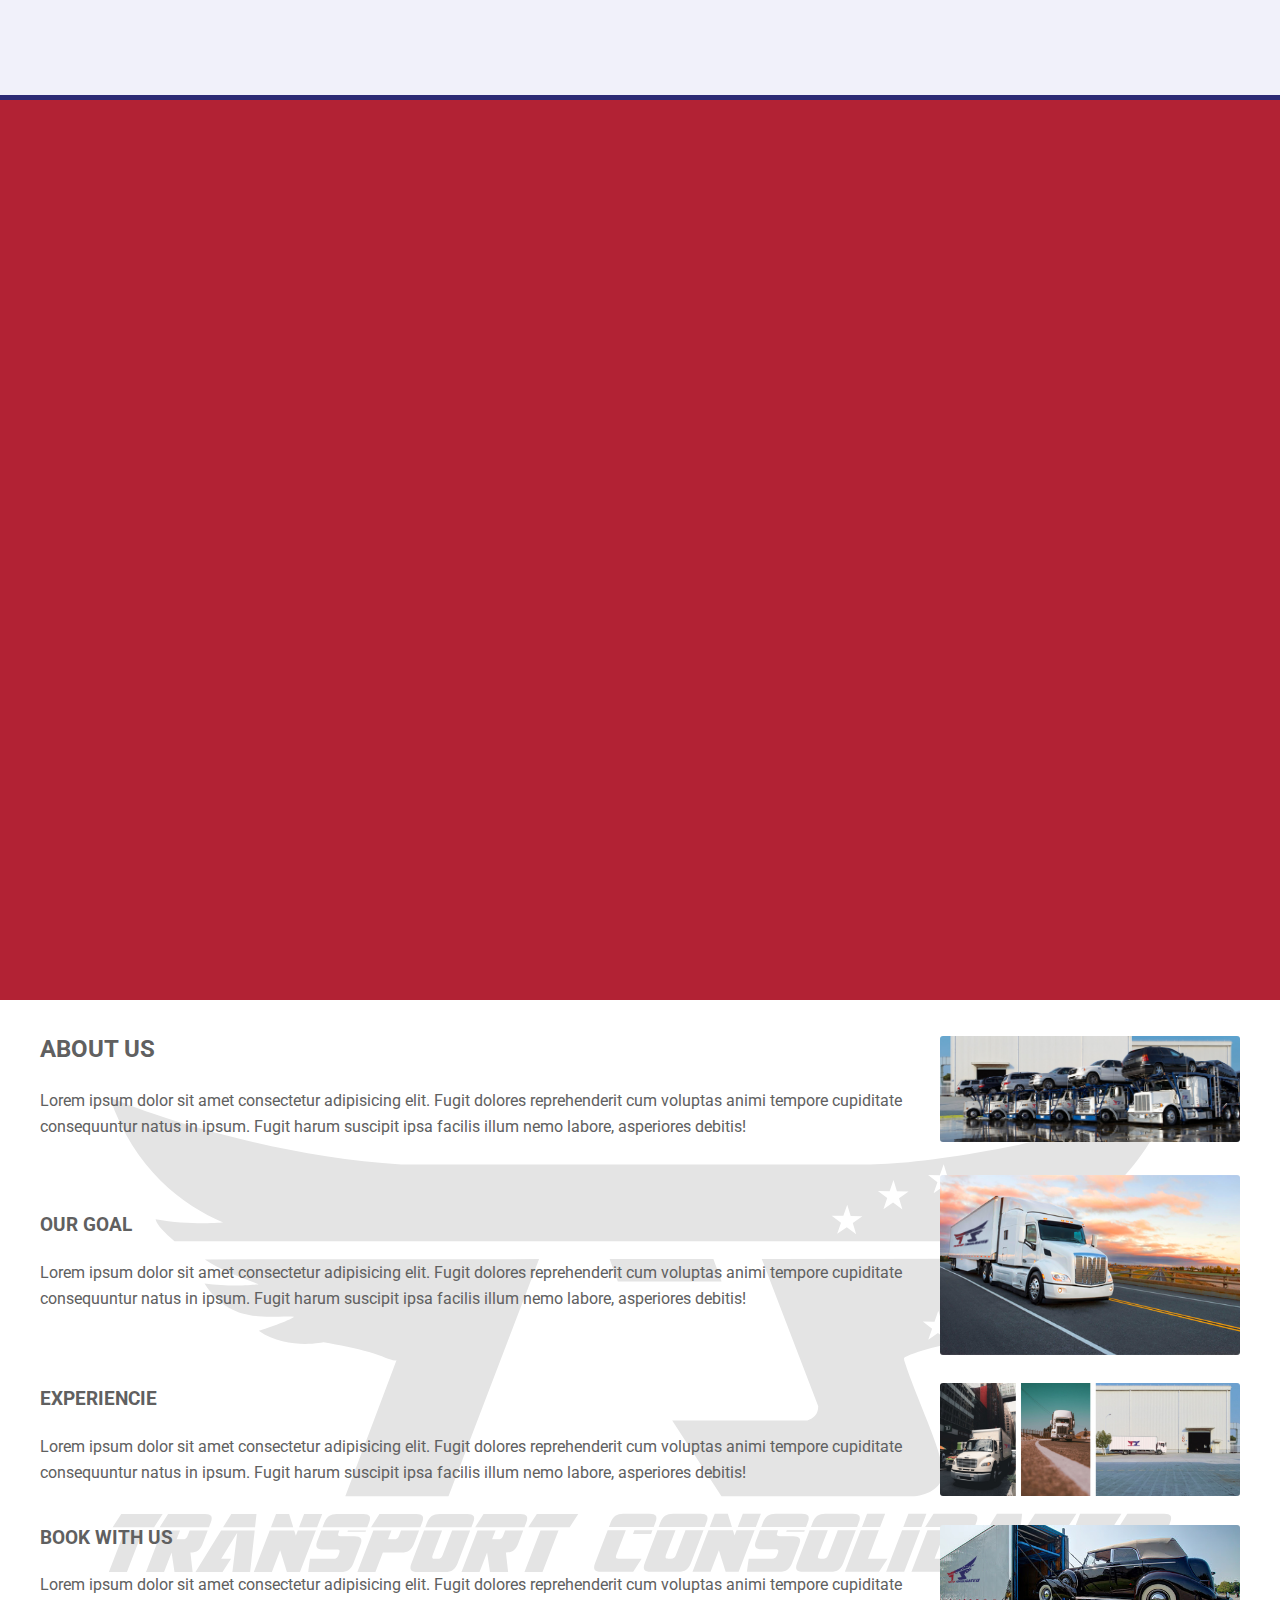
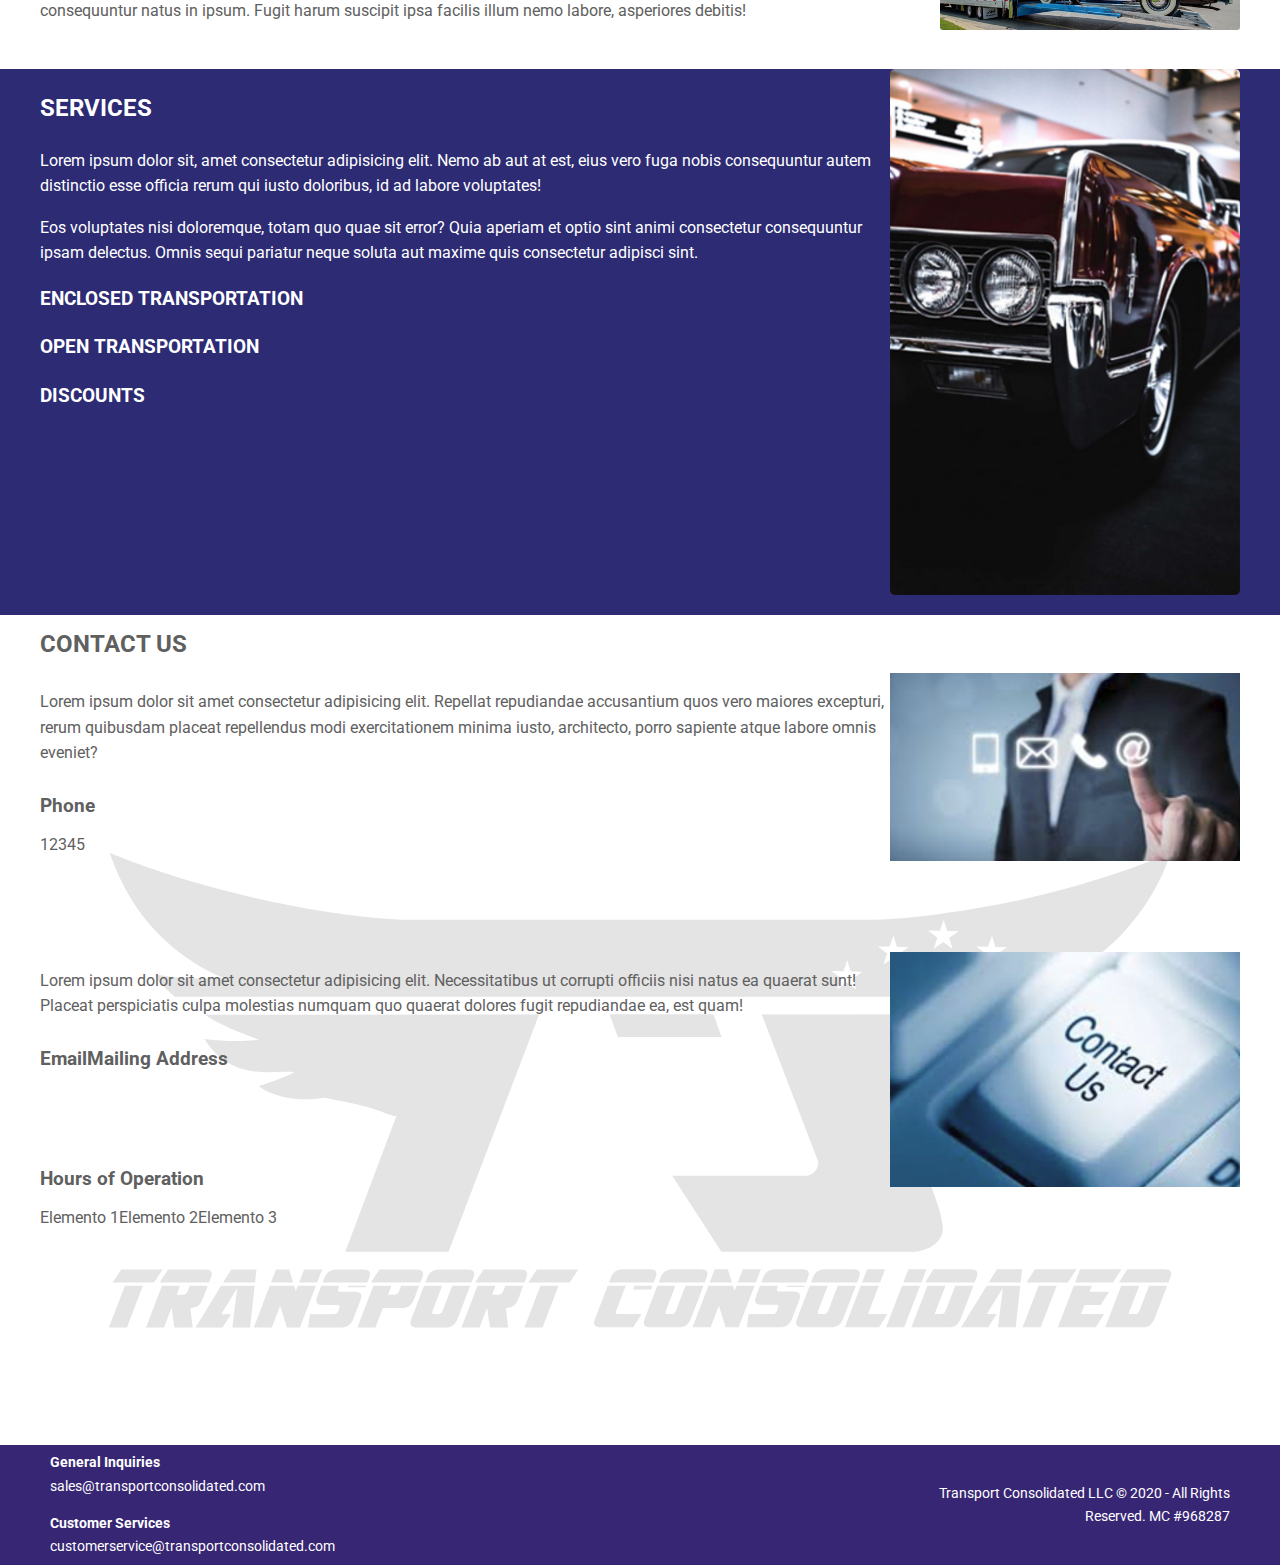
==== index.html @ 7675588f "Implementación de la sección Contáctanos" ====
<!DOCTYPE html>
<html lang="es-VE" prefix="og: https://ogp.me/ns#">

<head>
  <meta charset="UTF-8" />
  <meta name="viewport" content="width=device-width, initial-scale=1.0" />
  <title>Transport Consolidated</title>

  <!-- Protocolo OpenGraph -->
  <meta property="og:title" content="Transport Consolidated" />
  <meta property="og:type" content="website" />

  <!-- 
  <meta property="og:url" content="https://ejemplo.com/">
  <meta property="og:image" content="https://ejemplo.com/imagen.jpeg" />
  <meta property="og:video" content="https://example.com/video" />
  -->

  <!-- Favicon -->
  <link rel="shortcut icon" href="multimedia/favicon/favicon.ico" type="image/x-icon" />
  <link rel="icon" href="multimedia/favicon/favicon.png" type="image/png" />

  <!-- Fuentes tipográficas -->
  <!-- <link href="https://fonts.googleapis.com/css2?family=Roboto:ital,wght@0,100;0,300;0,400;0,500;0,700;0,900;1,100;1,300;1,400;1,500;1,700;1,900&display=swap" rel="stylesheet">  -->

  <!-- Bootstrap CDN CSS -->
  <!-- <link rel="stylesheet" href="https://stackpath.bootstrapcdn.com/bootstrap/4.5.2/css/bootstrap.min.css" integrity="sha384-JcKb8q3iqJ61gNV9KGb8thSsNjpSL0n8PARn9HuZOnIxN0hoP+VmmDGMN5t9UJ0Z" crossorigin="anonymous"> -->


  <!-- Estilos -->
  <link rel="stylesheet" href="vista/css/style.css" />

  <!-- jQuery -->
  <!--
  <script src="https://code.jquery.com/jquery-3.5.1.min.js" integrity="sha256-9/aliU8dGd2tb6OSsuzixeV4y/faTqgFtohetphbbj0=" crossorigin="anonymous"></script>
	-->

  <!-- JS, Popper.js, and jQuery -->
  <!-- <script src="https://code.jquery.com/jquery-3.5.1.slim.min.js" integrity="sha384-DfXdz2htPH0lsSSs5nCTpuj/zy4C+OGpamoFVy38MVBnE+IbbVYUew+OrCXaRkfj" crossorigin="anonymous"></script>
	<script src="https://cdn.jsdelivr.net/npm/popper.js@1.16.1/dist/umd/popper.min.js" integrity="sha384-9/reFTGAW83EW2RDu2S0VKaIzap3H66lZH81PoYlFhbGU+6BZp6G7niu735Sk7lN" crossorigin="anonymous"></script>
	<script src="https://stackpath.bootstrapcdn.com/bootstrap/4.5.2/js/bootstrap.min.js" integrity="sha384-B4gt1jrGC7Jh4AgTPSdUtOBvfO8shuf57BaghqFfPlYxofvL8/KUEfYiJOMMV+rV" crossorigin="anonymous"></script>-->

  <!-- JavaScript -->
  <script src="app/js/main.js" type="module" defer></script>
</head>

<body>
  <main id="app">
    <header class="header">
    </header>

    <div class="content">
      <!-- Sección HOME -->
      <section class="home">
        <div class="fondo-animado"></div>

        <!-- Primera Columna -->
        <div class="home__item">

        </div>

        <!-- Segunda columna -->
        <div class="home__item">
          <div class="formulario"></div>
        </div>

      </section>

      <!-- Sección About -->
      <section class="about">
        <div class="marca-agua" data-src="multimedia/vectores/marca-de-agua.svg"></div>

        <div class="content-inner">
          <div class="info">
            <div class="info__item">
              <div class="info__text">
                <h2>ABOUT US</h2>
                <p>Lorem ipsum dolor sit amet consectetur adipisicing elit. Fugit dolores reprehenderit cum voluptas
                  animi tempore cupiditate consequuntur natus in ipsum. Fugit harum suscipit ipsa facilis illum nemo
                  labore, asperiores debitis!</p>
              </div>

              <div class="info__image">
                <img src="multimedia/fotos/WebFleetOpenTransportation.png" alt="About US">
              </div>
            </div>

            <div class="info__item">
              <div class="info__text">
                <h3>OUR GOAL</h3>
                <p>Lorem ipsum dolor sit amet consectetur adipisicing elit. Fugit dolores reprehenderit cum voluptas
                  animi tempore cupiditate consequuntur natus in ipsum. Fugit harum suscipit ipsa facilis illum nemo
                  labore, asperiores debitis!</p>
              </div>

              <div class="info__image">
                <img src="multimedia/fotos/WebEnclosedTransportation1.png" alt="Our Goal">
              </div>
            </div>

            <div class="info__item">
              <div class="info__text">
                <h3>EXPERIENCIE</h3>
                <p>Lorem ipsum dolor sit amet consectetur adipisicing elit. Fugit dolores reprehenderit cum voluptas
                  animi tempore cupiditate consequuntur natus in ipsum. Fugit harum suscipit ipsa facilis illum nemo
                  labore, asperiores debitis!</p>
              </div>

              <div class="info__image">
                <img src="multimedia/fotos/conjungo-camiones.jpeg" alt="Experience">
              </div>
            </div>

            <div class="info__item">
              <div class="info__text">
                <h3>BOOK WITH US</h3>
                <p>Lorem ipsum dolor sit amet consectetur adipisicing elit. Fugit dolores reprehenderit cum voluptas
                  animi tempore cupiditate consequuntur natus in ipsum. Fugit harum suscipit ipsa facilis illum nemo
                  labore, asperiores debitis!</p>
              </div>

              <div class="info__image">
                <img src="multimedia/fotos/WebEnclosedTransportation4.png" alt="Book with us">
              </div>
            </div>

          </div>
        </div>
      </section>

      <!-- Sección Services -->
      <section class="services">
        <div class="services__inner">
          <div class="services__item services__item--left">
            <h2>SERVICES</h2>
            <p>Lorem ipsum dolor sit, amet consectetur adipisicing elit. Nemo ab aut at est, eius vero fuga nobis
              consequuntur autem distinctio esse officia rerum qui iusto doloribus, id ad labore voluptates!</p>
            <p>Eos voluptates nisi doloremque, totam quo quae sit error? Quia aperiam et optio sint animi consectetur
              consequuntur ipsam delectus. Omnis sequi pariatur neque soluta aut maxime quis consectetur adipisci sint.
            </p>

            <h3>ENCLOSED TRANSPORTATION</h3>
            <p></p>

            <h3>OPEN TRANSPORTATION</h3>
            <p></p>

            <h3>DISCOUNTS</h3>
            <p></p>
          </div>

          <div class="services__item services__item--right">
            <img src="multimedia/fotos/carro-antiguo.jpeg" alt="Services">
          </div>

        </div>
      </section>
    </div>

    <footer class="contact">
      <div class="marca-agua" data-src="multimedia/vectores/marca-de-agua.svg"></div>
      <div class="contact__inner">

        <div class="solapar">
          <h2>CONTACT US</h2>

          <!-- Bloque 1 -->
          <div class="flex">
            <div class="flex__item flex__item--left">
              <p>Lorem ipsum dolor sit amet consectetur adipisicing elit. Repellat repudiandae accusantium quos vero
                maiores excepturi, rerum quibusdam placeat repellendus modi exercitationem minima iusto, architecto,
                porro
                sapiente atque labore omnis eveniet?</p>

              <!-- Teléfonos del bloque 1 -->
              <h3>Phone</h3>
              <div class="flex">
                <div class="flex__item flex__Item--auto">
                  1
                </div>

                <div class="flex__item flex__Item--auto">
                  2
                </div>

                <div class="flex__item flex__Item--auto">
                  3
                </div>

                <div class="flex__item flex__Item--auto">
                  4
                </div>

                <div class="flex__item flex__Item--auto">
                  5
                </div>
              </div>
            </div>

            <div class="flex__item flex__item--right">
              <img class="thumbnail" src="multimedia/png/foto-1.png" alt="Foto 1">
            </div>

          </div>

          <!-- Bloque 2 -->
          <div class="flex">
            <div class="flex__item flex__item--left">
              <p>Lorem ipsum dolor sit amet consectetur adipisicing elit. Necessitatibus ut corrupti officiis nisi natus
                ea quaerat sunt! Placeat perspiciatis culpa molestias numquam quo quaerat dolores fugit repudiandae ea,
                est quam!</p>

              <!-- Correo y direcciones -->
              <div class="flex">
                <div class="flex__item flex__item--auto">
                  <h3>Email</h3>
                </div>
                <div class="flex__item flex__item--auto">
                  <h3>Mailing Address</h3>
                </div>
              </div>

              <!-- Horarios de operación -->
              <h3>Hours of Operation</h3>
              <div class="flex">
                <div class="flex__item flex__item--auto">
                  Elemento 1
                </div>

                <div class="flex__item flex__item--auto">
                  Elemento 2
                </div>

                <div class="flex__item flex__item--auto">
                  Elemento 3
                </div>
              </div>
            </div>

            <div class="flex__item flex__item--right">
              <img class="thumbnail" src="multimedia/png/foto-2.png" alt="Foto 2">
            </div>
          </div>

          <!-- Logotipos de diferentes marcas -->
          <div class="flex flex--center flex--logo">
            <div class="flex__item flex__item--auto" data-src=""></div>
            <div class="flex__item flex__item--auto" data-src=""></div>
            <div class="flex__item flex__item--auto" data-src=""></div>
            <div class="flex__item flex__item--auto" data-src=""></div>
            <div class="flex__item flex__item--auto" data-src=""></div>
          </div>
        </div>
      </div>

      <!-- Lo que debería visualizarse del PIE de página
           como pie de página -->
      <div class="footer">
        <div class="flex flex--wrap flex--default flex--between">
          <div class="flex__item flex__item--3 flex flex--center">
            <div>
              <p class="parrafo parrafo--title"><strong>General Inquiries</strong></p>
              <p class="parrafo parrafo--email"><a class="footer__enlace"
                  href="mailto:sales@transportconsolidated.com">sales@transportconsolidated.com</a></p>

              <p class="parrafo parrafo--title"><strong>Customer Services</strong></p>
              <p class="parrafo parrafo--email"><a class="footer__enlace"
                  href="mailto:customerservice@transportconsolidated.com">customerservice@transportconsolidated.com</a>
              </p>

            </div>
          </div>

          <div class="flex__item flex__item--3 flex flex--center">
            <div data-src="multimedia/vectores/logo-transport-consolidated-blanco.svg"></div>
          </div>

          <div class="flex__item flex__item--3 flex flex--end">
            Transport Consolidated LLC &copy; 2020 - All Rights Reserved. MC #968287
          </div>
        </div>
      </div>
    </footer>
  </main>
</body>

</html>
---- vista/css/style.css ----
@import url("https://fonts.googleapis.com/css2?family=Roboto:ital,wght@0,100;0,300;0,400;0,500;0,700;0,900;1,100;1,300;1,400;1,500;1,700;1,900&display=swap");
::-moz-focus-inner {
  border: 0;
}

:root {
  font-family: 'Roboto', sans-serif;
  line-height: 1.6;
}

html, body {
  margin: 0;
  padding: 0;
  color: #606060;
  background-color: #f1f1fa;
}

body {
  height: 100vh;
}

a {
  text-decoration: none;
  color: #2d2b74;
}
a:not([class]):hover {
  text-decoration: underline;
}

* {
  -webkit-box-sizing: border-box;
  -moz-box-sizing: border-box;
  box-sizing: border-box;
}
*::before, *::after {
  -webkit-box-sizing: inherit;
  -moz-box-sizing: inherit;
  box-sizing: inherit;
}

.width {
  width: calc(100% - 20px);
}

.max--width {
  width: 1200px;
}

.min--height {
  min-height: 100vh;
}

hr {
  margin: 20px auto 30px;
  border: 0;
  border-bottom: 1px solid #716fc9;
}

pre, code {
  word-wrap: break-word;
  white-space: pre-wrap;
  background-color: #d0cfed;
  color: #2d2b74;
  font-size: 0.9rem;
  line-height: 1.5;
  padding: 10px;
  overflow: auto;
  font-variant: normal;
}

.viewport--width {
  min-width: 100%;
}
.viewport--height {
  min-height: 100vh;
}

.text--small {
  font-size: 0.8em;
}
.text--big {
  font-size: 1.2em;
}
.text--variant {
  font-variant: small-caps;
}
.text--justify {
  text-align: justify;
}
.text--left {
  text-align: left;
}
.text--center {
  text-align: center;
}
.text--right {
  text-align: right;
}

.default, .predeterminado {
  width: calc(calc(100% - 20px) - 10px);
  max-width: 1200px;
}
.default:not(hr), .predeterminado:not(hr) {
  margin: 0 auto;
}

.line--default, .line--predeterminado {
  margin: 20px auto;
  border-left: 0;
  border-right: 0;
  border-top: 0;
  border-bottom: 1px solid;
  height: 0;
}

.copyright {
  min-height: 60px;
  display: flex;
  align-items: center;
}

.developer {
  position: relative;
  min-height: 30px;
}
.developer--link {
  text-decoration: none;
  color: #a1daff;
  outline: medium none;
}
.developer--link:hover {
  text-decoration: underline;
}

.padding {
  --padding: 5px;
}
.padding--left {
  padding-left: var(--padding);
}
.padding--right {
  padding-right: var(--padding);
}
.padding--horizontal {
  padding-left: var(--padding);
  padding-right: var(--padding);
}
.padding--vertical {
  padding-top: var(--padding);
  padding-bottom: var(--padding);
}
.padding--all {
  padding: var(--padding);
}

.frontal {
  --color: #4d4d4d;
  color: var(--color);
}
.frontal, .frontal path {
  transition: 300ms ease;
}
.frontal path {
  fill: var(--color);
}
.frontal--base, .frontal--base-hover:hover {
  --color: #2d2b74;
}
.frontal--secundario, .frontal--secundario-hover:hover {
  --color: #b22234;
}
.frontal--whatsapp, .frontal--whatsapp-hover:hover {
  --color: #00e676;
}
.frontal--whatsapp path, .frontal--whatsapp-hover:hover path {
  fill: var(--color);
}
.frontal--facebook, .frontal--facebook-hover:hover {
  --color: #1877f2;
}
.frontal--instagram, .frontal--instagram-hover:hover {
  --color: #c82767;
}
.frontal--twitter, .frontal--twitter-hover:hover {
  --color: #1da1f2;
}
.frontal--youtube, .frontal--youtube-hover:hover {
  --color: #ff0000;
}
.frontal--pinterest, .frontal--pinterest-hover:hover {
  --color: #cb2027;
}
.frontal--linkedin, .frontal--linkedin-hover:hover {
  --color: #0b66c3;
}
.frontal--skype, .frontal--skype-hover:hover {
  --color: #00aff0;
}

.fondo {
  --color: #4d4d4d;
  transition: 300ms ease;
  background-color: var(--color);
  fill: var(--color);
}
.fondo--base, .fondo--base-hover:hover {
  --color: #2d2b74;
}
.fondo--secundario, .fondo--secundario-hover:hover {
  --color: #b22234;
}
.fondo--whatsapp, .fondo--whatsapp-hover:hover {
  --color: #00e676;
}
.fondo--facebook, .fondo--facebook-hover:hover {
  --color: #1877f2;
}
.fondo--instagram, .fondo--instagram-hover:hover {
  --color: #c82767;
}
.fondo--twitter, .fondo--twitter-hover:hover {
  --color: #1da1f2;
}
.fondo--youtube, .fondo--youtube-hover:hover {
  --color: #ff0000;
}
.fondo--pinterest, .fondo--pinterest-hover:hover {
  --color: #cb2027;
}
.fondo--linkedin, .fondo--linkedin-hover:hover {
  --color: #0b66c3;
}
.fondo--skype, .fondo--skype-hover:hover {
  --color: #00aff0;
}
.fondo--blanco, .fondo--blanco-hover:hover {
  --color: white;
}

section,
header,
footer,
aside {
  position: relative;
}

.header {
  min-height: 10px;
  border-bottom: 5px solid #2d2b74;
  min-height: 100px;
}

.parrafo {
  position: relative;
}
.parrafo--title {
  padding: 0;
  margin: 0;
}
.parrafo--email {
  margin-top: 0;
}
.parrafo--email:last-of-type {
  margin-bottom: 0;
}

.fondo-animado {
  position: absolute;
  margin: auto;
  left: 0;
  right: 0;
  top: 0;
  bottom: 0;
  width: 100%;
  height: 100vh;
  background-color: #b22234;
}
.fondo-animado video {
  width: 100%;
  --object-fit: cover;
  --object-position: center bottom;
  -webkit-object-fit: var(--object-fit);
  -webkit-object-position: var(--object-position);
  object-fit: var(--object-fit);
  object-position: var(--object-position);
  height: 100%;
  width: 100%;
}

p {
  line-height: inherit;
}

.home,
.about,
.services,
.contact {
  overflow: hidden;
}
.home__inner,
.about__inner,
.services__inner,
.contact__inner {
  position: relative;
}

.home {
  min-height: 100vh;
}

.content-inner {
  position: relative;
  padding: 20px 0;
  margin: 0 auto;
  width: calc(100% - 20px);
  max-width: 1200px;
}
.content-inner h1, .content-inner h2, .content-inner h3, .content-inner h4, .content-inner h5, .content-inner h6 {
  margin-top: 0;
}

.info__item {
  display: flex;
  justify-content: space-between;
  align-items: center;
  padding: 10px 0;
}
.info__text {
  flex-grow: 1;
  flex-shrink: 1;
}
.info__image {
  flex-grow: 0;
  flex-shrink: 1;
}
.info__image img {
  max-width: 300px;
  border-radius: 3px;
}

.marca-agua {
  background-color: white;
  position: absolute;
  margin: auto;
  top: 0;
  bottom: 0;
  left: -1000px;
  right: -1000px;
  height: 100%;
  width: 100vw;
  overflow: hidden;
  z-index: 0;
}
.marca-agua svg {
  position: absolute;
  height: 100%;
  width: 100%;
}

.solapar {
  position: relative;
  z-index: 1;
}

.services {
  background-color: #2d2b74;
  color: white;
}
.services__inner {
  display: flex;
  margin: 0 auto;
  width: calc(100% - 20px);
  max-width: 1200px;
}
.services__item {
  flex-shrink: 1;
  padding-bottom: 20px;
}
.services__item--left {
  flex-grow: 1;
}
.services__item--right {
  flex-grow: 0;
  display: flex;
  align-items: end;
}
.services__item--right img {
  max-width: 350px;
  border-radius: 5px;
}

.contact h1, .contact h2, .contact h3, .contact h4, .contact h5, .contact h5, .contact h6 {
  margin: 0;
  padding-top: 10px;
  padding-bottom: 10px;
}
.contact__inner {
  width: calc(100% - 20px);
  max-width: 1200px;
  margin: 0 auto;
}

.flex {
  display: flex;
  min-height: 120px;
}
.flex__item {
  flex-shrink: 1;
}
.flex__item--left {
  flex-grow: 1;
}
.flex__item--right {
  flex-grow: 0;
}
.flex__item--auto {
  flex-grow: auto;
}
.flex__item--3 {
  --width: 320px;
  flex-grow: 0;
  flex-shrink: 0;
  padding-left: 10px;
  padding-right: 10px;
  max-width: var(--width);
}
.flex__item--3:nth-of-type(2) {
  width: var(--width);
}
.flex--center {
  justify-content: center;
  align-items: center;
}
.flex--end {
  justify-content: flex-end;
  align-items: center;
  text-align: right;
}
.flex--logo {
  margin: 0 auto;
  max-width: 800px;
  width: calc(100% - 20px);
}
.flex--wrap {
  flex-wrap: wrap;
}
.flex--between {
  align-items: center;
  justify-content: space-between;
}
.flex--default {
  width: calc(100% - 20px);
  max-width: 1200px;
  margin: 0 auto;
}

.thumbnail {
  max-width: 350px;
}

.footer {
  position: relative;
  background-color: #372674;
  color: white;
  font-size: 0.9rem;
}
.footer svg {
  max-width: 250px;
}
.footer__enlace {
  color: inherit;
}
.footer__enlace:hover {
  text-decoration: underline;
}

/*# sourceMappingURL=style.css.map */
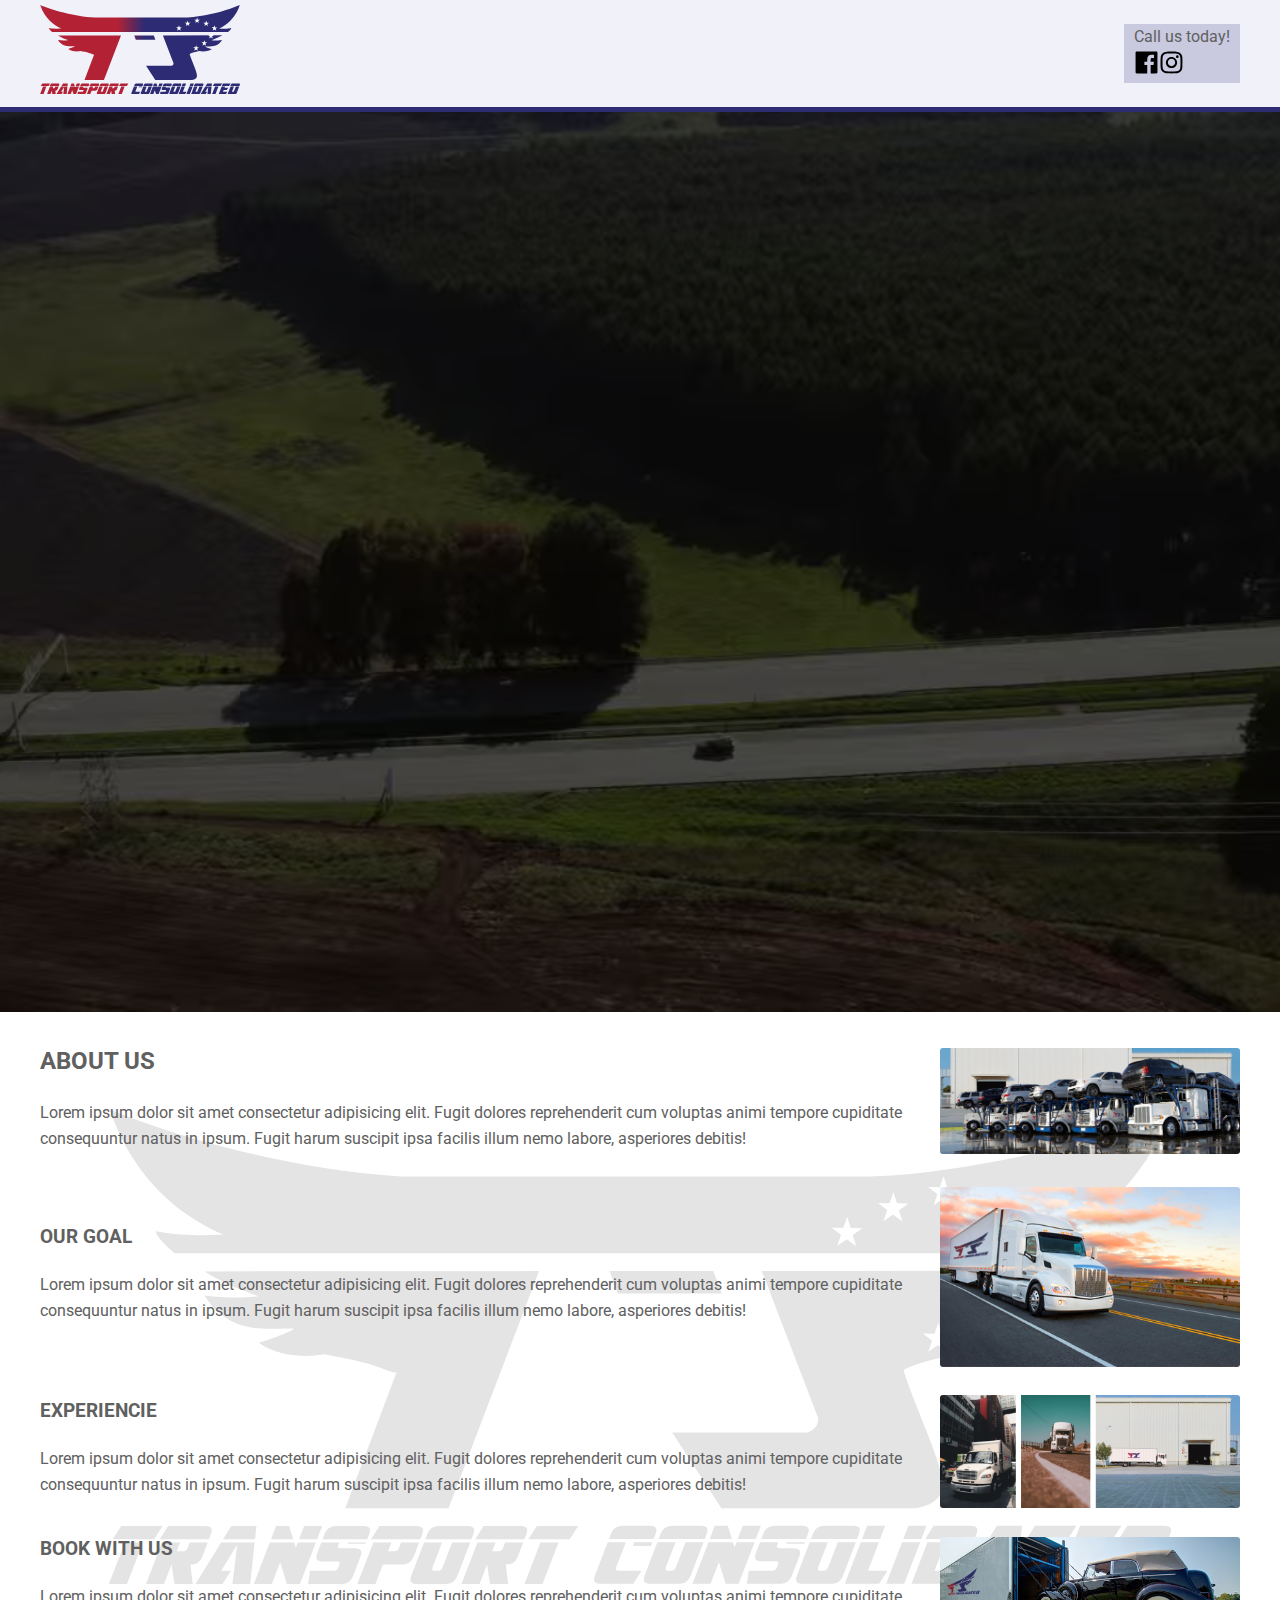
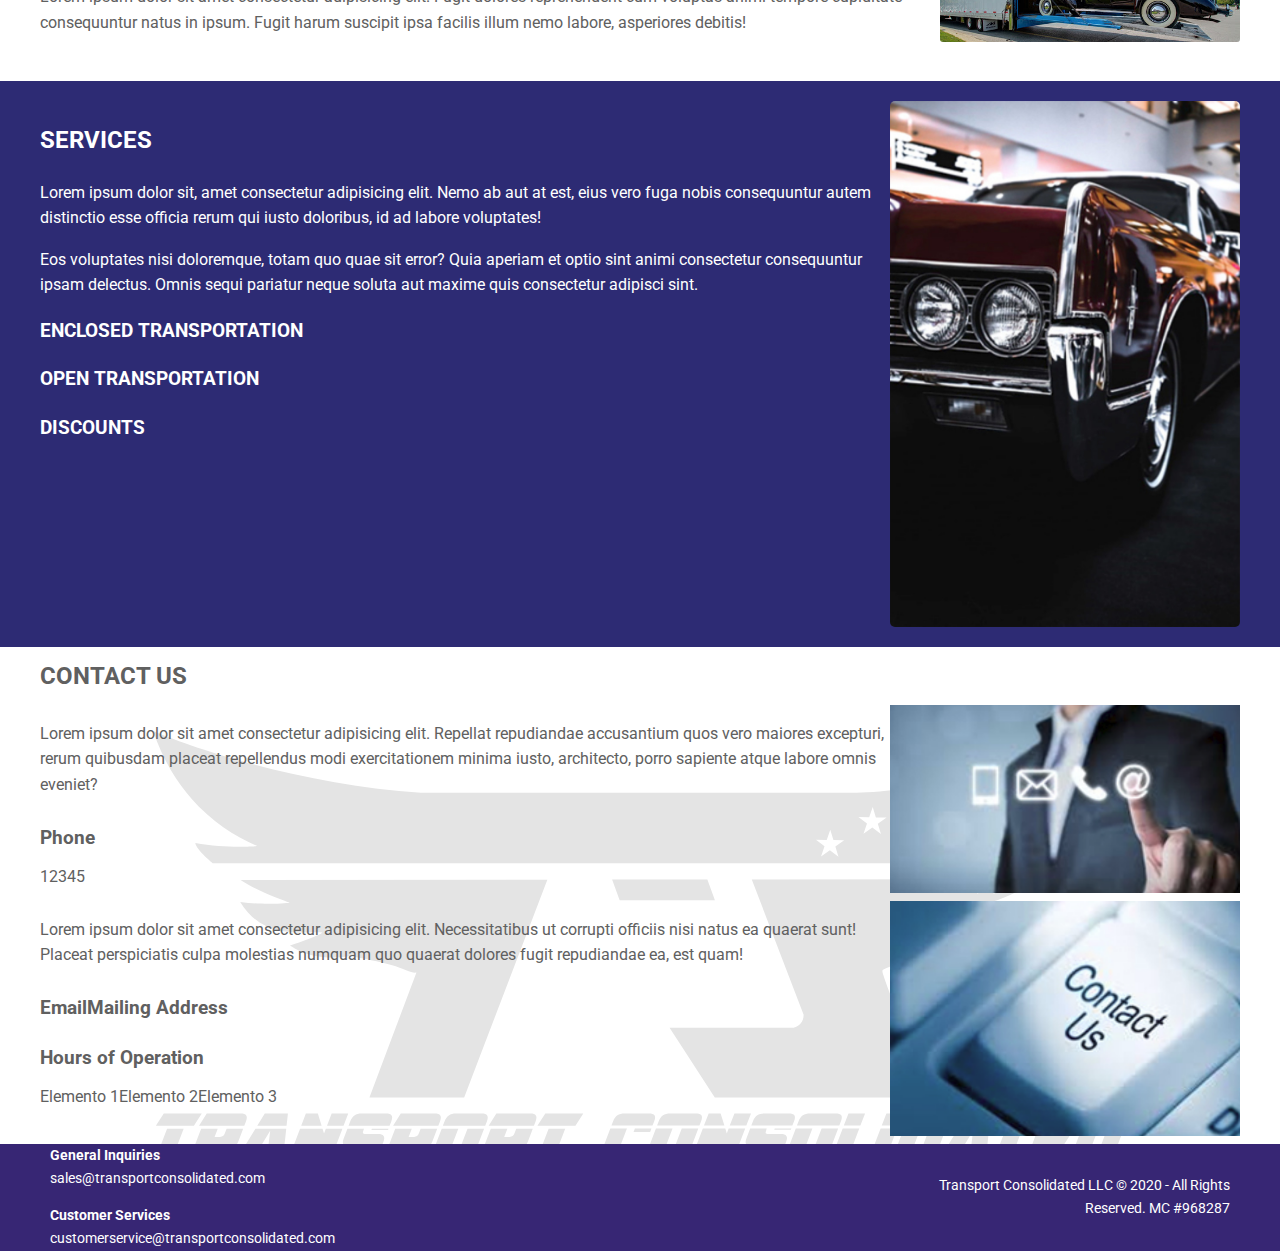
==== commit 69538098: "Incorporación de video en la sección HOME" ====
--- a/index.html
+++ b/index.html
@@ -47,12 +47,36 @@
 <body>
   <main id="app">
     <header class="header">
+      <div class="flex flex--between flex--default">
+        <div class="logo logo--small flex__item" data-src="multimedia/vectores/logo-transport-consolidated.svg"></div>
+
+        <div class="redes-sociales">
+          <div class="redes-sociales__item">Call us today!</div>
+
+          <!-- Teléfono -->
+          <div class="redes-sociales__item redes-sociales__item--redes">
+            <span data-src=""></span>
+          </div>
+
+
+          <!-- Redes Sociales -->
+          <div class="redes-sociales__item redes-sociales__item--redes">
+            <span data-src="multimedia/vectores/facebook.svg"></span>
+            <span data-src="multimedia/vectores/instagram.svg"></span>
+          </div>
+
+        </div>
+      </div>
     </header>
 
     <div class="content">
       <!-- Sección HOME -->
       <section class="home">
-        <div class="fondo-animado"></div>
+        <!-- Fondo animado | Dron sobrevolando una carretera -->
+        <div class="fondo-animado">
+          <video src="multimedia/video/DroneVideo1.webm" autoplay="" loop="-1" constrols="" class="video-animado__clip"
+            preload=""></video>
+        </div>
 
         <!-- Primera Columna -->
         <div class="home__item">
--- a/vista/css/style.css
+++ b/vista/css/style.css
@@ -246,9 +246,10 @@
 }
 
 .header {
-  min-height: 10px;
   border-bottom: 5px solid #2d2b74;
-  min-height: 100px;
+  --padding: 5px;
+  padding-top: var(--padding);
+  padding-bottom: var(--padding);
 }
 
 .parrafo {
@@ -275,6 +276,16 @@
   width: 100%;
   height: 100vh;
   background-color: #b22234;
+}
+.fondo-animado::after {
+  content: "";
+  background-color: rgba(0, 0, 0, 0.7);
+  position: absolute;
+  margin: auto;
+  left: 0;
+  right: 0;
+  top: 0;
+  bottom: 0;
 }
 .fondo-animado video {
   width: 100%;
@@ -366,6 +377,7 @@
 .services {
   background-color: #2d2b74;
   color: white;
+  --padding: 20px;
 }
 .services__inner {
   display: flex;
@@ -375,7 +387,8 @@
 }
 .services__item {
   flex-shrink: 1;
-  padding-bottom: 20px;
+  padding-bottom: var(--padding);
+  padding-top: var(--padding);
 }
 .services__item--left {
   flex-grow: 1;
@@ -403,7 +416,6 @@
 
 .flex {
   display: flex;
-  min-height: 120px;
 }
 .flex__item {
   flex-shrink: 1;
@@ -475,4 +487,32 @@
   text-decoration: underline;
 }
 
+.logo {
+  width: var(--width);
+}
+.logo--small {
+  --width: 200px;
+}
+.logo--medium {
+  --width: 300px;
+}
+.logo--large {
+  --width: 400px;
+}
+
+.redes-sociales {
+  background-color: rgba(45, 43, 116, 0.2);
+  padding-left: 10px;
+  padding-right: 10px;
+}
+.redes-sociales__item {
+  display: flex;
+  margin: 0;
+  --diametro: 25px;
+}
+.redes-sociales__item svg {
+  width: var(--diametro);
+  height: var(--diametro);
+}
+
 /*# sourceMappingURL=style.css.map */
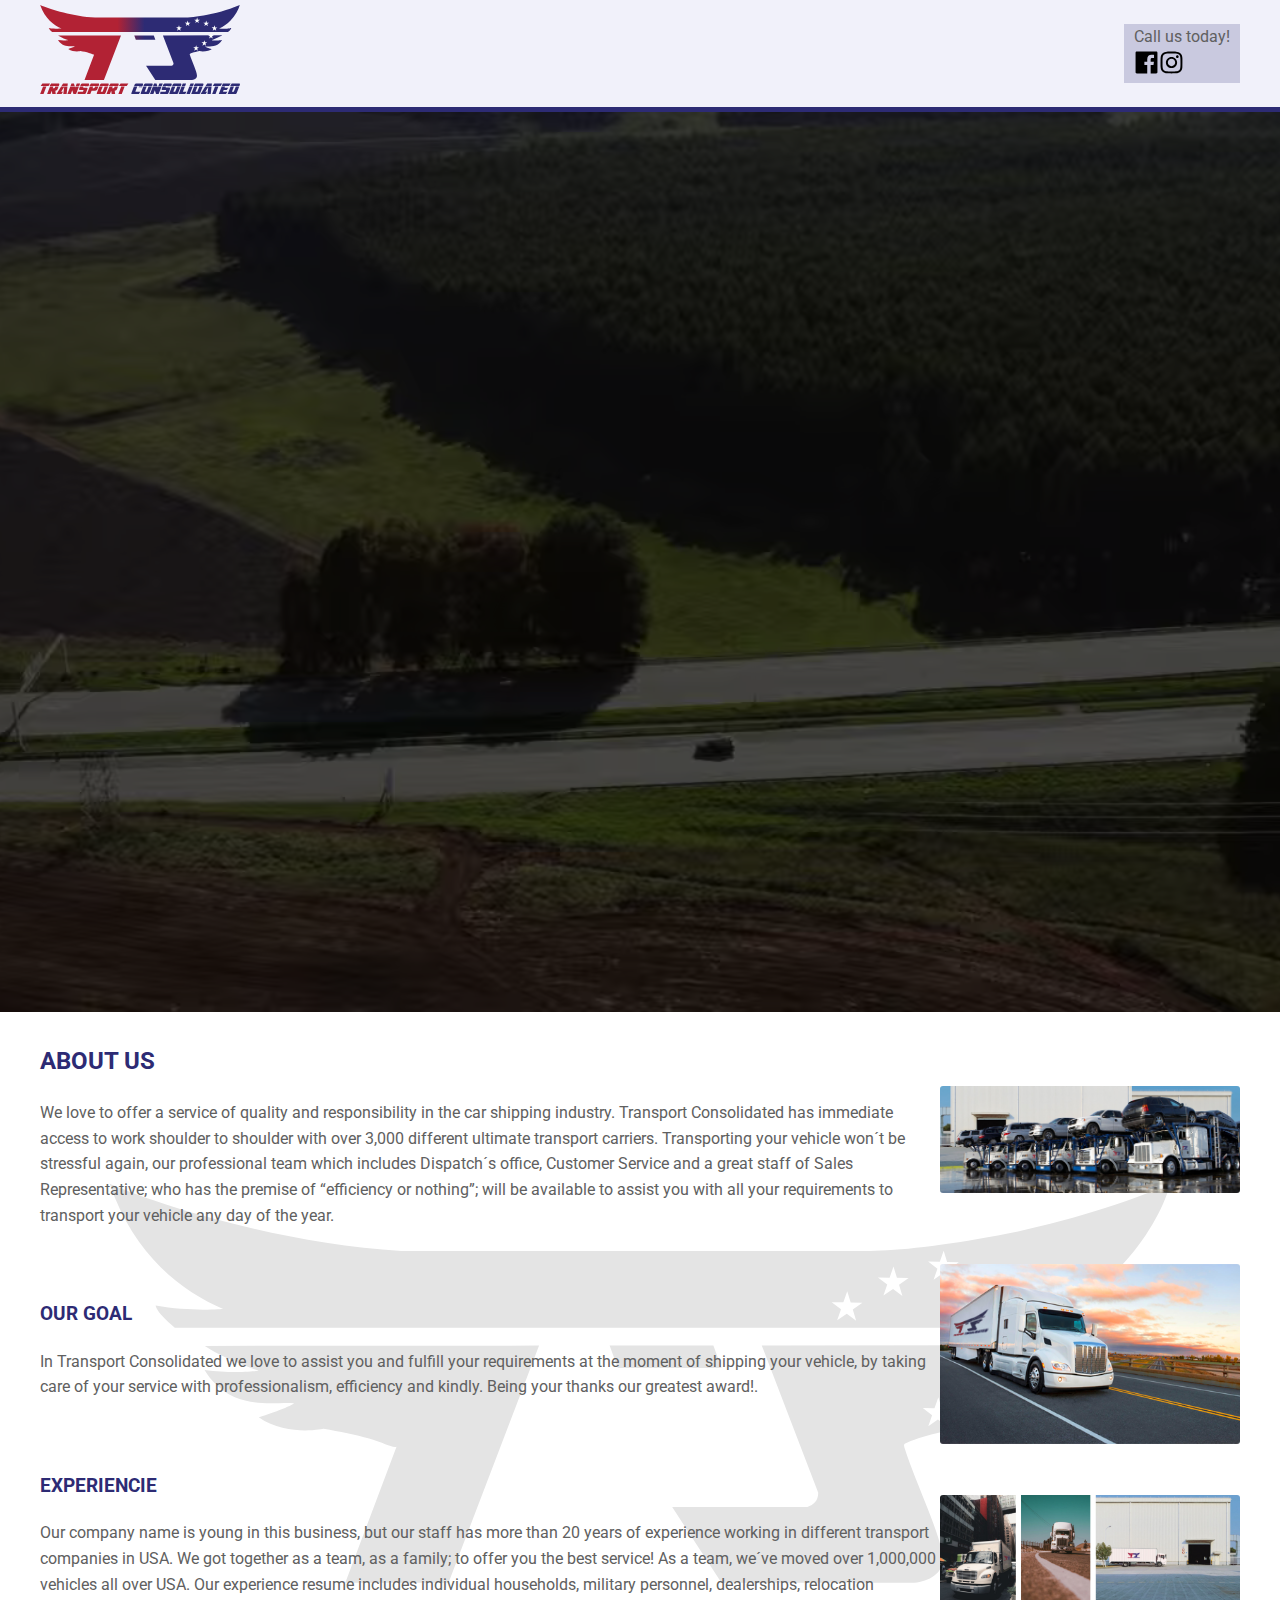
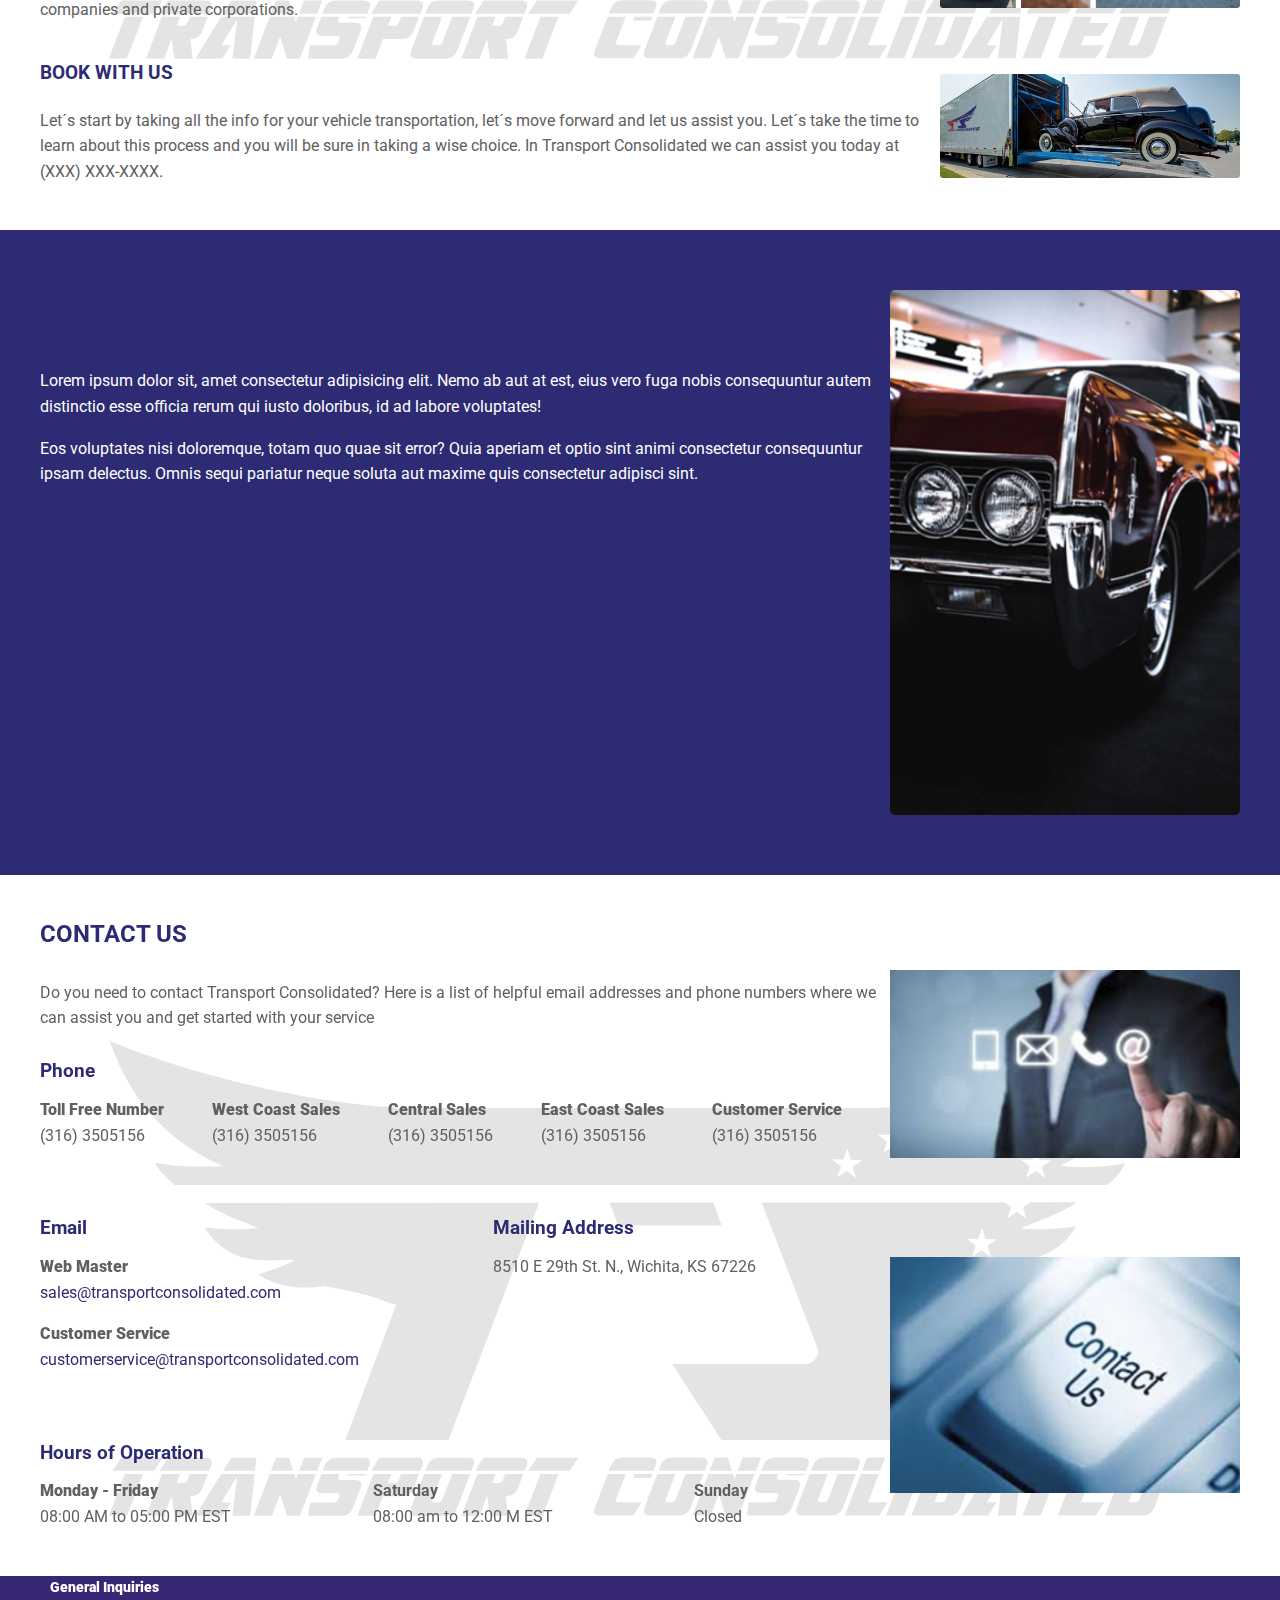
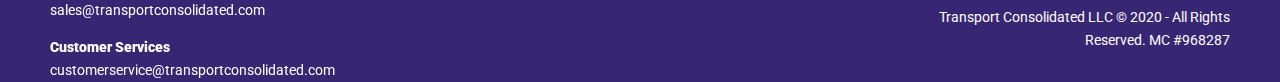
==== commit 24f7d437: "Carga parcial de contenido - 1" ====
--- a/index.html
+++ b/index.html
@@ -99,9 +99,7 @@
             <div class="info__item">
               <div class="info__text">
                 <h2>ABOUT US</h2>
-                <p>Lorem ipsum dolor sit amet consectetur adipisicing elit. Fugit dolores reprehenderit cum voluptas
-                  animi tempore cupiditate consequuntur natus in ipsum. Fugit harum suscipit ipsa facilis illum nemo
-                  labore, asperiores debitis!</p>
+                <p>We love to offer a service of quality and responsibility in the car shipping industry.  Transport Consolidated has immediate access to work shoulder to shoulder with over 3,000 different ultimate transport carriers.  Transporting your vehicle won´t be stressful again, our professional team which includes Dispatch´s office, Customer Service and a great staff of Sales Representative; who has the premise of “efficiency or nothing”; will be available to assist you with all your requirements to transport your vehicle any day of the year.</p>
               </div>
 
               <div class="info__image">
@@ -112,9 +110,7 @@
             <div class="info__item">
               <div class="info__text">
                 <h3>OUR GOAL</h3>
-                <p>Lorem ipsum dolor sit amet consectetur adipisicing elit. Fugit dolores reprehenderit cum voluptas
-                  animi tempore cupiditate consequuntur natus in ipsum. Fugit harum suscipit ipsa facilis illum nemo
-                  labore, asperiores debitis!</p>
+                <p>In Transport Consolidated we love to assist you and fulfill your requirements at the moment of shipping your vehicle, by taking care of your service with professionalism, efficiency and kindly. Being your thanks our greatest award!.</p>
               </div>
 
               <div class="info__image">
@@ -125,9 +121,7 @@
             <div class="info__item">
               <div class="info__text">
                 <h3>EXPERIENCIE</h3>
-                <p>Lorem ipsum dolor sit amet consectetur adipisicing elit. Fugit dolores reprehenderit cum voluptas
-                  animi tempore cupiditate consequuntur natus in ipsum. Fugit harum suscipit ipsa facilis illum nemo
-                  labore, asperiores debitis!</p>
+                <p>Our company name is young in this business, but our staff has more than 20 years of experience working in different transport companies in USA. We got together as a team, as a family; to offer you the best service! As a team, we´ve moved over 1,000,000 vehicles all over USA.  Our experience resume includes individual households, military personnel, dealerships, relocation companies and private corporations.</p>
               </div>
 
               <div class="info__image">
@@ -138,9 +132,7 @@
             <div class="info__item">
               <div class="info__text">
                 <h3>BOOK WITH US</h3>
-                <p>Lorem ipsum dolor sit amet consectetur adipisicing elit. Fugit dolores reprehenderit cum voluptas
-                  animi tempore cupiditate consequuntur natus in ipsum. Fugit harum suscipit ipsa facilis illum nemo
-                  labore, asperiores debitis!</p>
+                <p>Let´s start by taking all the info for your vehicle transportation, let´s move forward and let us assist you. Let´s take the time to learn about this process and you will be sure in taking a wise choice.  In Transport Consolidated we can assist you today at (XXX) XXX-XXXX.</p>
               </div>
 
               <div class="info__image">
@@ -191,77 +183,94 @@
           <!-- Bloque 1 -->
           <div class="flex">
             <div class="flex__item flex__item--left">
-              <p>Lorem ipsum dolor sit amet consectetur adipisicing elit. Repellat repudiandae accusantium quos vero
-                maiores excepturi, rerum quibusdam placeat repellendus modi exercitationem minima iusto, architecto,
-                porro
-                sapiente atque labore omnis eveniet?</p>
+              <p>Do you need to contact Transport Consolidated? Here is a list of helpful email addresses and phone
+                numbers where we can assist you and get started with your service</p>
 
               <!-- Teléfonos del bloque 1 -->
               <h3>Phone</h3>
-              <div class="flex">
-                <div class="flex__item flex__Item--auto">
-                  1
-                </div>
-
-                <div class="flex__item flex__Item--auto">
-                  2
-                </div>
-
-                <div class="flex__item flex__Item--auto">
-                  3
-                </div>
-
-                <div class="flex__item flex__Item--auto">
-                  4
-                </div>
-
-                <div class="flex__item flex__Item--auto">
-                  5
-                </div>
-              </div>
-            </div>
-
-            <div class="flex__item flex__item--right">
+              <div class="flex flex--wrap">
+                <div class="flex__item flex__item--1">
+                  <p class="parrafo parrafo--title"><strong>Toll Free Number</strong></p>
+                  <p class="parrafo parrafo--text">(316) 3505156</p>
+                </div>
+
+                <div class="flex__item flex__item--1">
+                  <p class="parrafo parrafo--title"><strong>West Coast Sales</strong></p>
+                  <p class="parrafo parrafo--text">(316) 3505156</p>
+                </div>
+
+                <div class="flex__item flex__item--1">
+                  <p class="parrafo parrafo--title"><strong>Central Sales</strong></p>
+                  <p class="parrafo parrafo--text">(316) 3505156</p>
+                </div>
+
+                <div class="flex__item flex__item--1">
+                  <p class="parrafo parrafo--title"><strong>East Coast Sales</strong></p>
+                  <p class="parrafo parrafo--text">(316) 3505156</p>
+                </div>
+
+                <div class="flex__item flex__item--1">
+                  <p class="parrafo parrafo--title"><strong>Customer Service</strong></p>
+                  <p class="parrafo parrafo--text">(316) 3505156</p>
+                </div>
+              </div>
+            </div>
+
+            <div class="flex__item flex__item--right flex flex--wrap flex--center">
               <img class="thumbnail" src="multimedia/png/foto-1.png" alt="Foto 1">
             </div>
 
           </div>
 
           <!-- Bloque 2 -->
-          <div class="flex">
+          <div class="bloque flex">
             <div class="flex__item flex__item--left">
-              <p>Lorem ipsum dolor sit amet consectetur adipisicing elit. Necessitatibus ut corrupti officiis nisi natus
-                ea quaerat sunt! Placeat perspiciatis culpa molestias numquam quo quaerat dolores fugit repudiandae ea,
-                est quam!</p>
 
               <!-- Correo y direcciones -->
               <div class="flex">
-                <div class="flex__item flex__item--auto">
+                <div class="flex__item flex__item--1">
                   <h3>Email</h3>
-                </div>
-                <div class="flex__item flex__item--auto">
+                  <p class="parrafo parrafo--title"><strong>Web Master</strong></p>
+                  <p class="parrafo parrafo--text"><a
+                      href="mailto:sales@transportconsolidated.com">sales@transportconsolidated.com</a></p>
+
+                  <p class="parrafo parrafo--title"><strong>Customer Service</strong></p>
+                  <p class="parrafo parrafo--text"><a
+                      href="mailto:customerservice@transportconsolidated.com">customerservice@transportconsolidated.com</a>
+                  </p>
+                </div>
+
+                <div class="flex__item flex__item--1">
                   <h3>Mailing Address</h3>
-                </div>
-              </div>
-
-              <!-- Horarios de operación -->
-              <h3>Hours of Operation</h3>
-              <div class="flex">
-                <div class="flex__item flex__item--auto">
-                  Elemento 1
-                </div>
-
-                <div class="flex__item flex__item--auto">
-                  Elemento 2
-                </div>
-
-                <div class="flex__item flex__item--auto">
-                  Elemento 3
-                </div>
-              </div>
-            </div>
-
-            <div class="flex__item flex__item--right">
+                  <p class="parrafo parrafo--text">8510 E 29th St. N., Wichita, KS 67226</p>
+                </div>
+              </div>
+
+              <!-- Bloque 3 -->
+              <div class="bloque">
+                <!-- Horarios de operación -->
+                <h3>Hours of Operation</h3>
+                <div class="flex">
+                  <div class="flex__item flex__item--1">
+                    <p class="parrafo parrafo--title"><strong>Monday - Friday</strong></p>
+                    <p class="parrafo parrafo--text">08:00 AM to 05:00 PM EST</p>
+                  </div>
+
+                  <div class="flex__item flex__item--1">
+                    <p class="parrafo parrafo--title">Saturday</p>
+                    <p class="parrafo parrafo--text">08:00 am to 12:00 M EST</p>
+                  </div>
+
+                  <div class="flex__item flex__item--1">
+                    <p class="parrafo parrafo--title">Sunday</p>
+                    <p class="parrafo parrafo--text">Closed</p>
+                  </div>
+                </div>
+              </div>
+            </div>
+
+            <!-- Columna derecha del segundo bloque -->
+            <div class=" flex flex--center flex__item flex__item--right">
               <img class="thumbnail" src="multimedia/png/foto-2.png" alt="Foto 2">
             </div>
           </div>
--- a/vista/css/style.css
+++ b/vista/css/style.css
@@ -245,6 +245,11 @@
   position: relative;
 }
 
+h2, h3, h4, h5, h6 {
+  font-weight: bold;
+  color: #2d2b74;
+}
+
 .header {
   border-bottom: 5px solid #2d2b74;
   --padding: 5px;
@@ -258,12 +263,16 @@
 .parrafo--title {
   padding: 0;
   margin: 0;
+  font-weight: bold;
 }
 .parrafo--email {
   margin-top: 0;
 }
 .parrafo--email:last-of-type {
   margin-bottom: 0;
+}
+.parrafo--text {
+  margin-top: 0;
 }
 
 .fondo-animado {
@@ -314,6 +323,9 @@
 .services__inner,
 .contact__inner {
   position: relative;
+  --padding: 30px;
+  padding-top: var(--padding);
+  padding-bottom: var(--padding);
 }
 
 .home {
@@ -429,6 +441,13 @@
 .flex__item--auto {
   flex-grow: auto;
 }
+.flex__item--1 {
+  --size: 150px;
+  flex-grow: 1;
+  min-width: var(--size);
+  min-height: calc(var(--size)*0.1);
+  padding-right: 10px;
+}
 .flex__item--3 {
   --width: 320px;
   flex-grow: 0;
@@ -515,4 +534,8 @@
   height: var(--diametro);
 }
 
+.bloque {
+  margin-top: 40px;
+}
+
 /*# sourceMappingURL=style.css.map */
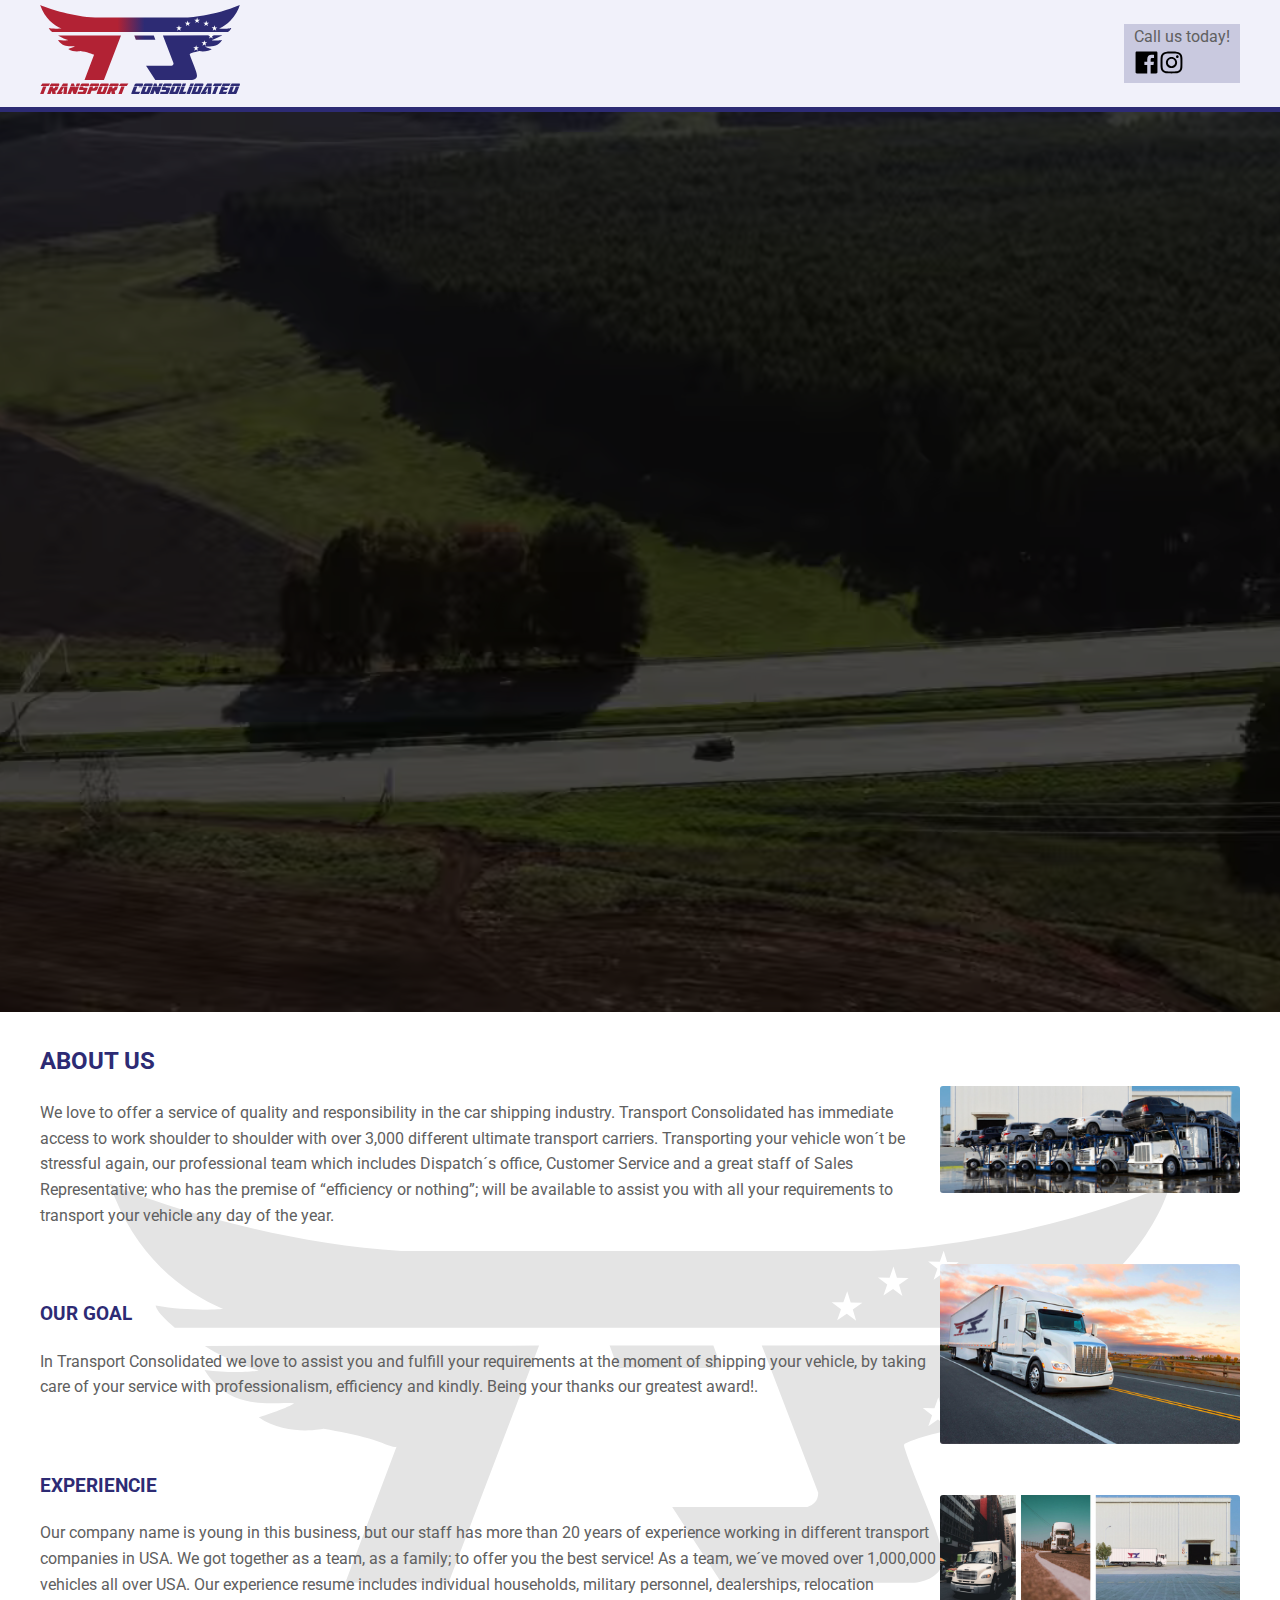
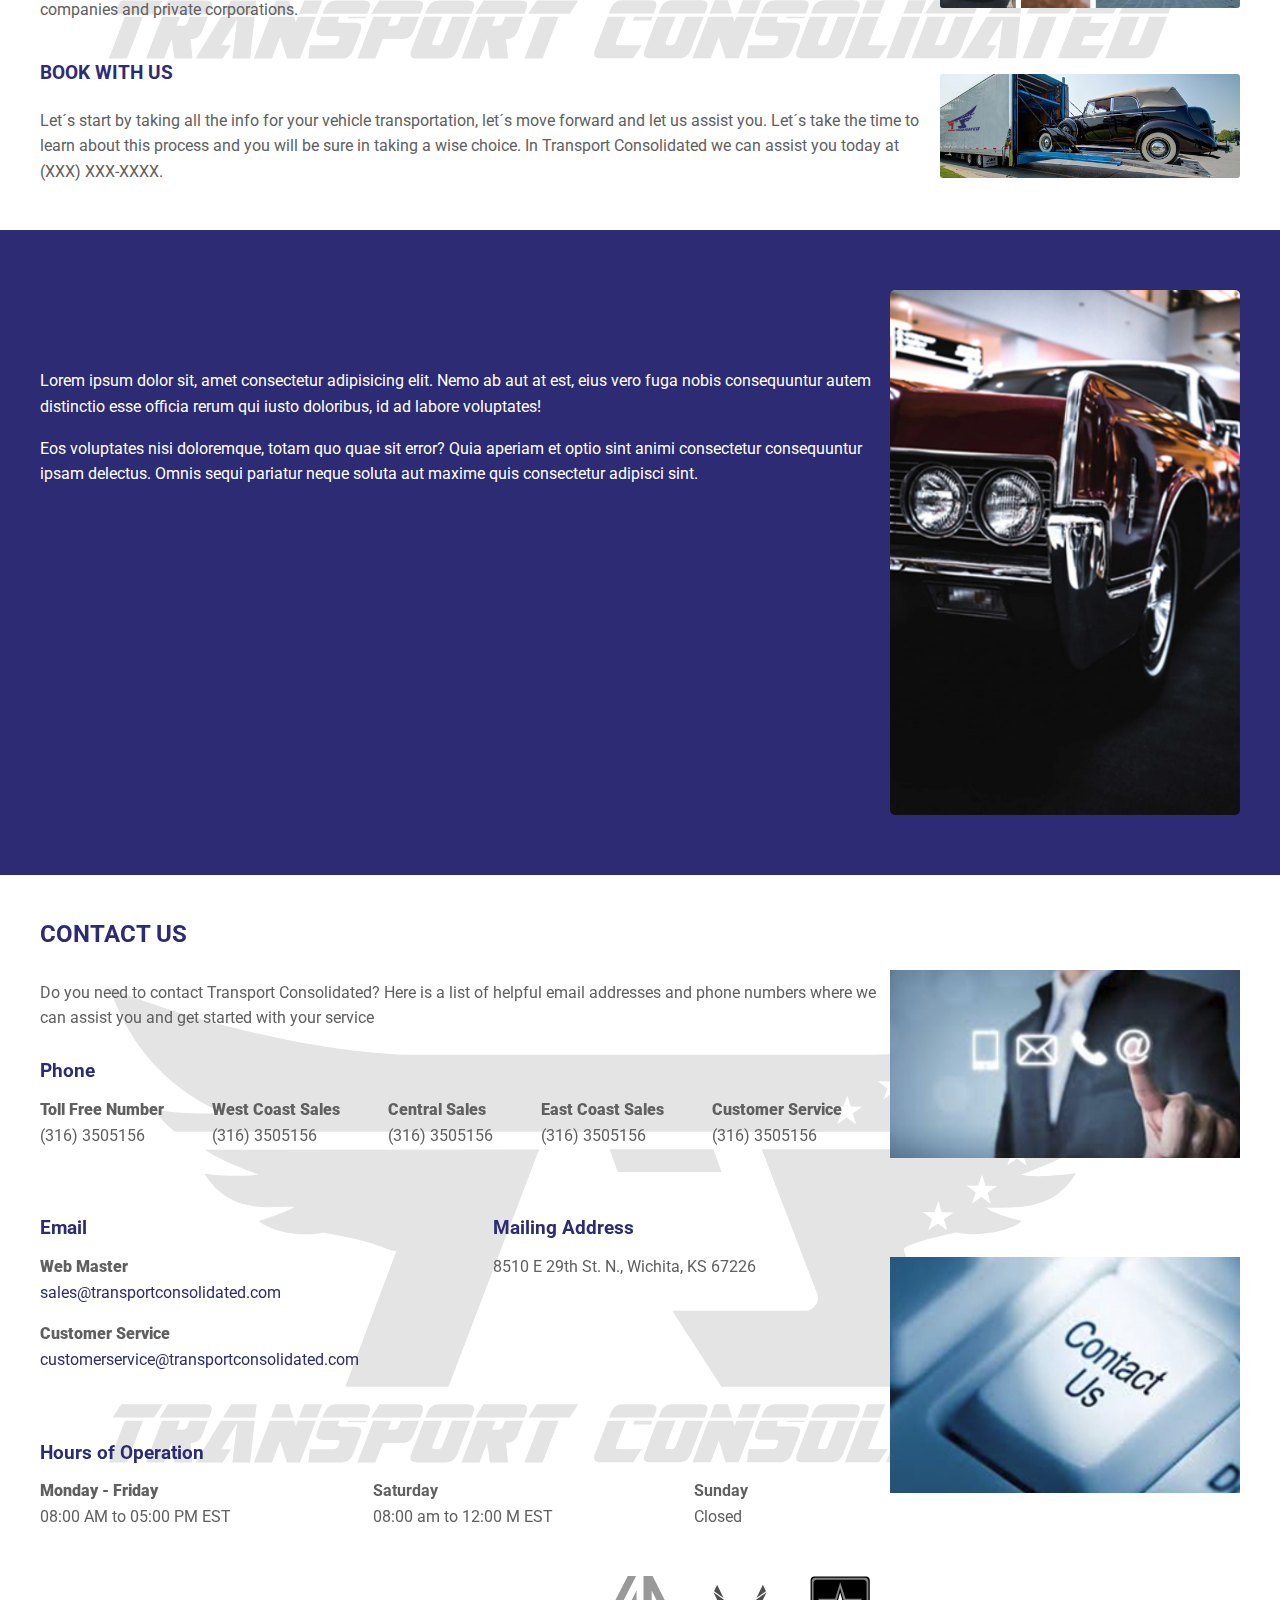
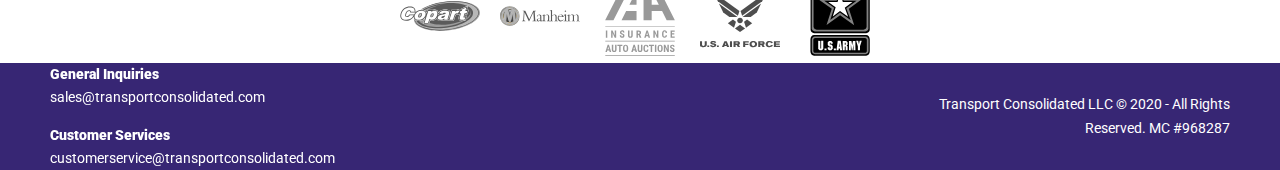
==== commit 6e9ef0fa: "Se termina la sección de Contact US" ====
--- a/index.html
+++ b/index.html
@@ -174,8 +174,8 @@
     </div>
 
     <footer class="contact">
-      <div class="marca-agua" data-src="multimedia/vectores/marca-de-agua.svg"></div>
       <div class="contact__inner">
+        <div class="marca-agua" data-src="multimedia/vectores/marca-de-agua.svg"></div>
 
         <div class="solapar">
           <h2>CONTACT US</h2>
@@ -274,16 +274,16 @@
               <img class="thumbnail" src="multimedia/png/foto-2.png" alt="Foto 2">
             </div>
           </div>
-
-          <!-- Logotipos de diferentes marcas -->
-          <div class="flex flex--center flex--logo">
-            <div class="flex__item flex__item--auto" data-src=""></div>
-            <div class="flex__item flex__item--auto" data-src=""></div>
-            <div class="flex__item flex__item--auto" data-src=""></div>
-            <div class="flex__item flex__item--auto" data-src=""></div>
-            <div class="flex__item flex__item--auto" data-src=""></div>
-          </div>
-        </div>
+        </div>
+      </div>
+
+      <!-- Marcas patrocinadoras -->
+      <div class="patrocinadores">
+        <div class="patrocinadores__item" data-src="multimedia/vectores/Copart_logo-gris.svg"></div>
+        <div class="patrocinadores__item" data-src="multimedia/vectores/manheim-vector-logo-gris.svg"></div>
+        <div class="patrocinadores__item" data-src="multimedia/vectores/insurance.svg"></div>
+        <div class="patrocinadores__item" data-src="multimedia/vectores/US_Air_Force_Logo_Solid_Colour-gris.svg"></div>
+        <div class="patrocinadores__item" data-src="multimedia/vectores/us-army-gris.svg"></div>
       </div>
 
       <!-- Lo que debería visualizarse del PIE de página
--- a/vista/css/style.css
+++ b/vista/css/style.css
@@ -538,4 +538,22 @@
   margin-top: 40px;
 }
 
+.patrocinadores {
+  --diametro: 80px;
+  display: flex;
+  justify-content: center;
+  align-items: center;
+  background-color: white;
+  width: 100%;
+}
+.patrocinadores__item {
+  --padding: 10px;
+  padding-left: var(--padding);
+  padding-right: var(--padding);
+}
+.patrocinadores svg {
+  width: var(--diametro);
+  height: var(--diametro);
+}
+
 /*# sourceMappingURL=style.css.map */
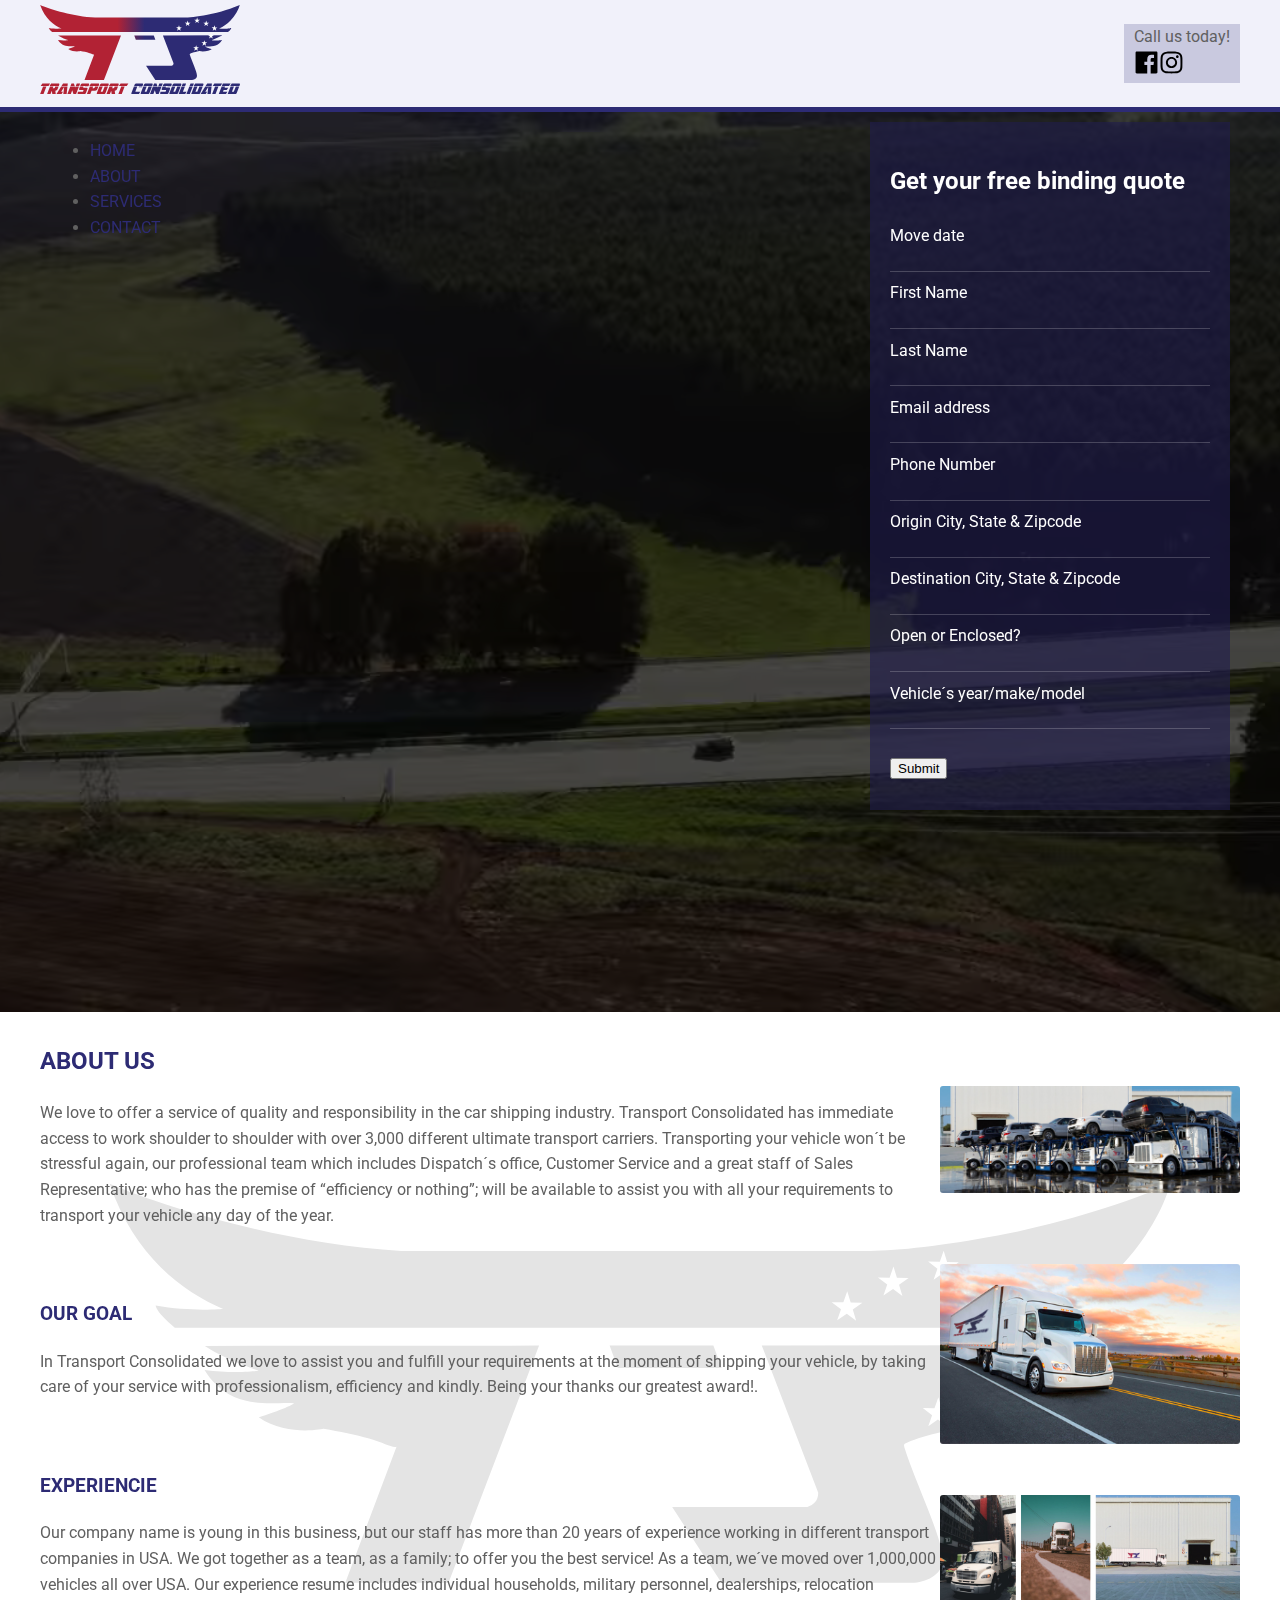
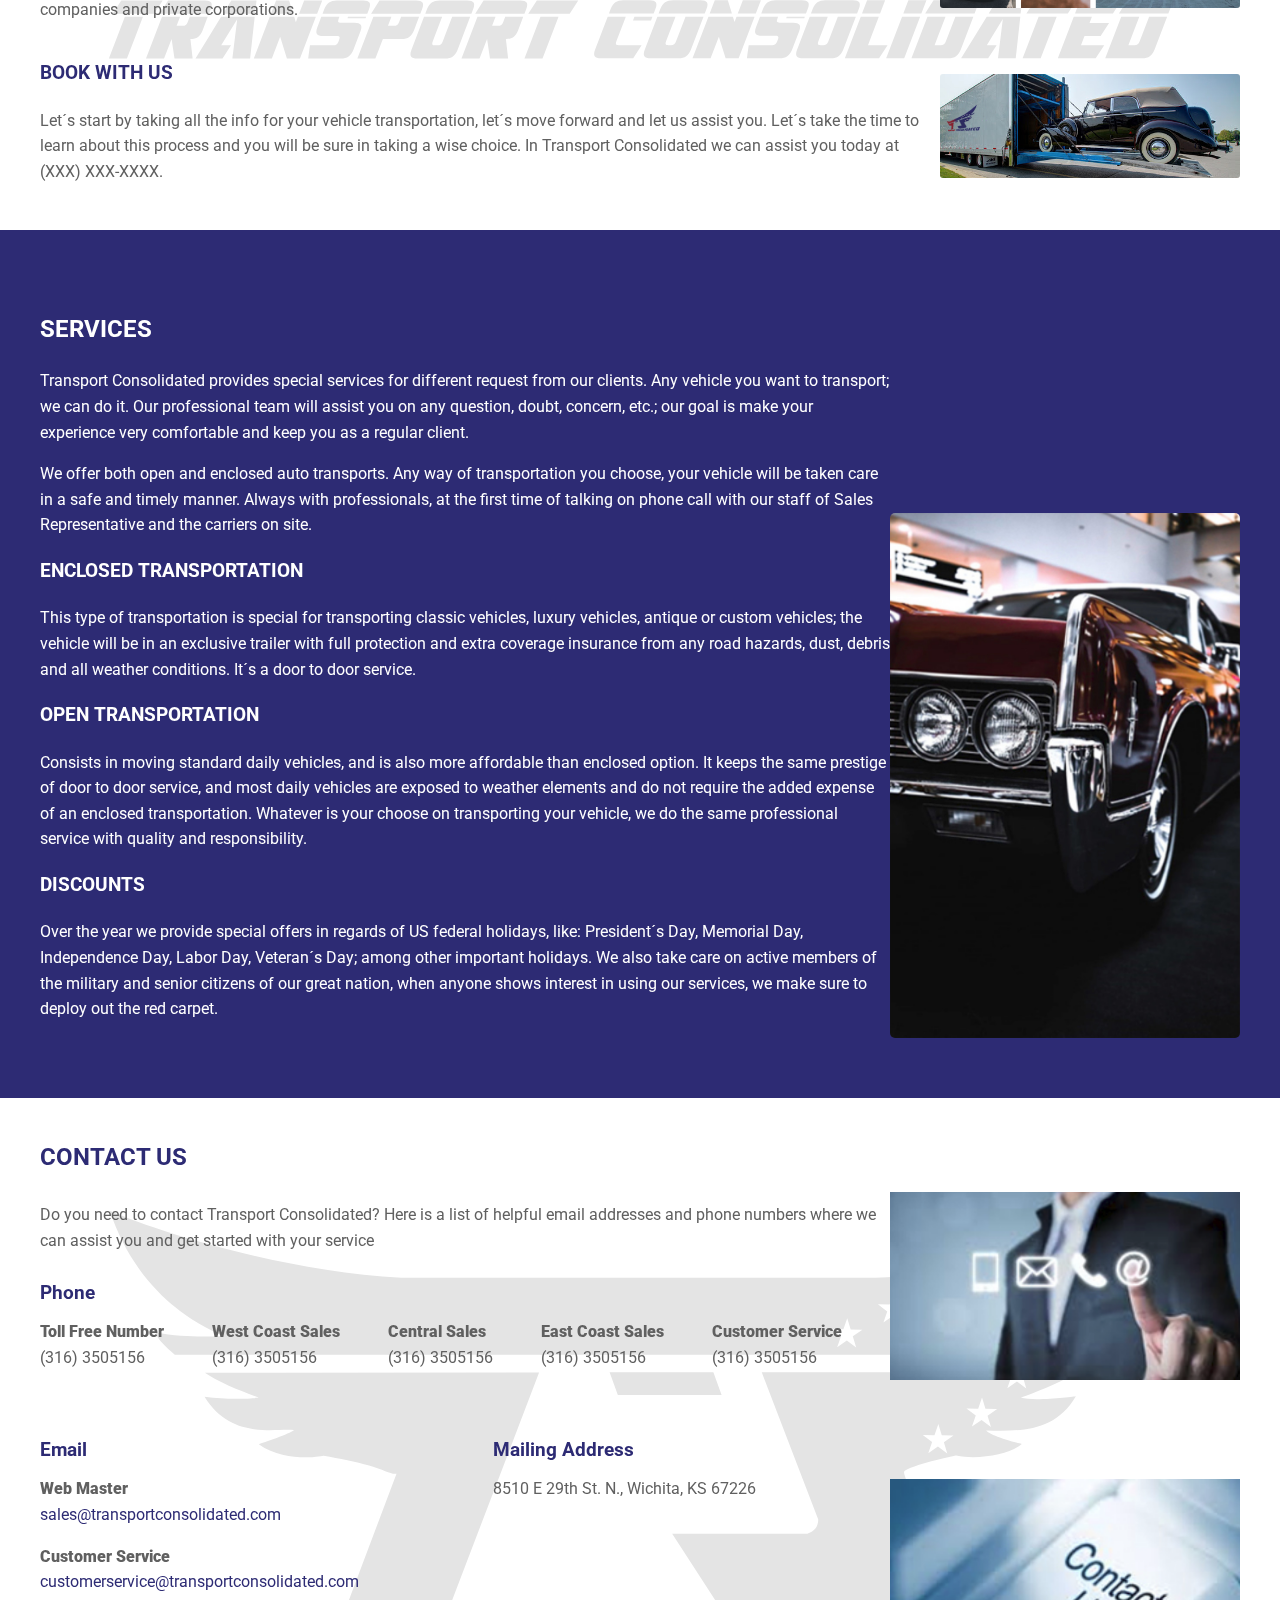
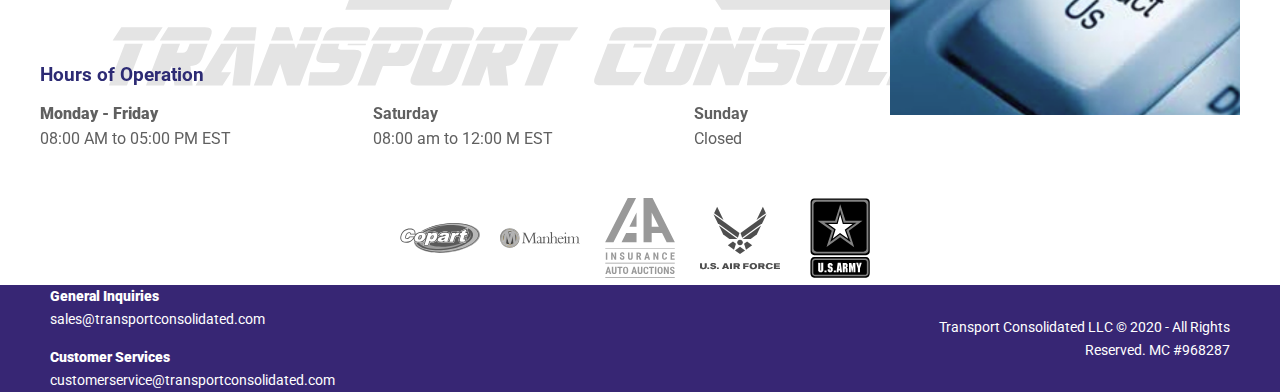
==== commit 3748e5f0: "Se carga el contenido de la página y se coloca el formulario" ====
--- a/index.html
+++ b/index.html
@@ -78,14 +78,75 @@
             preload=""></video>
         </div>
 
-        <!-- Primera Columna -->
-        <div class="home__item">
-
-        </div>
-
-        <!-- Segunda columna -->
-        <div class="home__item">
-          <div class="formulario"></div>
+        <div class="columns home__inner">
+          <!-- Primera Columna -->
+          <div class="columns__item columns__item--left">
+            <nav class="navigation navigation--vertical">
+              <ul class="menu menu--vertical">
+                <li class="menu__item"><a href="#home" class="menu__enlace">HOME</a></li>
+                <li class="menu__item"><a href="#about" class="menu__enlace">ABOUT</a></li>
+                <li class="menu__item"><a href="#services" class="menu__enlace">SERVICES</a></li>
+                <li class="menu__item"><a href="#contact" class="menu__enlace">CONTACT</a></li>
+              </ul>
+            </nav>
+          </div>
+
+          <!-- Segunda columna -->
+          <div class="columns__item columns__item--right">
+            <div class="formulario">
+              <h2>Get your free binding quote</h2>
+              <form action="#" method="post" class="controls">
+                <label class="caption controls__item">
+                  <span>Move date</span>
+                  <input type="text" name="move-date" id="move-date">
+                </label>
+
+                <label class="caption controls__item">
+                  <span>First Name</span>
+                  <input type="text" name="first-name" id="first-name">
+                </label>
+
+                <label class="caption controls__item">
+                  <span>Last Name</span>
+                  <input type="text" name="last-name" id="last-name">
+                </label>
+
+                <label class="caption controls__item">
+                  <span>Email address</span>
+                  <input type="text" name="email-address" id="email-address">
+                </label>
+
+                <label class="caption controls__item">
+                  <span>Phone Number</span>
+                  <input type="text" name="phone-number" id="phone-number">
+                </label>
+
+                <label class="caption controls__item">
+                  <span>Origin City, State & Zipcode</span>
+                  <input type="text" name="origin-city" id="origin-city">
+                </label>
+
+                <label class="caption controls__item">
+                  <span>Destination City, State & Zipcode</span>
+                  <input type="text" name="destination-city" id="destination-city">
+                </label>
+
+                <label class="caption controls__item">
+                  <span>Open or Enclosed?</span>
+                  <input type="text" name="open-enclosed" id="open-enclosed">
+                </label>
+
+                <label class="caption controls__item">
+                  <span>Vehicle´s year/make/model</span>
+                  <input type="text" name="vehicle" id="vehicle">
+                </label>
+
+                <div class="group-button">
+                  <button type="submit">Submit</button>
+                </div>
+              </form>
+            </div>
+          </div>
         </div>
 
       </section>
@@ -99,7 +160,12 @@
             <div class="info__item">
               <div class="info__text">
                 <h2>ABOUT US</h2>
-                <p>We love to offer a service of quality and responsibility in the car shipping industry.  Transport Consolidated has immediate access to work shoulder to shoulder with over 3,000 different ultimate transport carriers.  Transporting your vehicle won´t be stressful again, our professional team which includes Dispatch´s office, Customer Service and a great staff of Sales Representative; who has the premise of “efficiency or nothing”; will be available to assist you with all your requirements to transport your vehicle any day of the year.</p>
+                <p>We love to offer a service of quality and responsibility in the car shipping industry. Transport
+                  Consolidated has immediate access to work shoulder to shoulder with over 3,000 different ultimate
+                  transport carriers. Transporting your vehicle won´t be stressful again, our professional team which
+                  includes Dispatch´s office, Customer Service and a great staff of Sales Representative; who has the
+                  premise of “efficiency or nothing”; will be available to assist you with all your requirements to
+                  transport your vehicle any day of the year.</p>
               </div>
 
               <div class="info__image">
@@ -110,7 +176,9 @@
             <div class="info__item">
               <div class="info__text">
                 <h3>OUR GOAL</h3>
-                <p>In Transport Consolidated we love to assist you and fulfill your requirements at the moment of shipping your vehicle, by taking care of your service with professionalism, efficiency and kindly. Being your thanks our greatest award!.</p>
+                <p>In Transport Consolidated we love to assist you and fulfill your requirements at the moment of
+                  shipping your vehicle, by taking care of your service with professionalism, efficiency and kindly.
+                  Being your thanks our greatest award!.</p>
               </div>
 
               <div class="info__image">
@@ -121,7 +189,11 @@
             <div class="info__item">
               <div class="info__text">
                 <h3>EXPERIENCIE</h3>
-                <p>Our company name is young in this business, but our staff has more than 20 years of experience working in different transport companies in USA. We got together as a team, as a family; to offer you the best service! As a team, we´ve moved over 1,000,000 vehicles all over USA.  Our experience resume includes individual households, military personnel, dealerships, relocation companies and private corporations.</p>
+                <p>Our company name is young in this business, but our staff has more than 20 years of experience
+                  working in different transport companies in USA. We got together as a team, as a family; to offer you
+                  the best service! As a team, we´ve moved over 1,000,000 vehicles all over USA. Our experience resume
+                  includes individual households, military personnel, dealerships, relocation companies and private
+                  corporations.</p>
               </div>
 
               <div class="info__image">
@@ -132,7 +204,9 @@
             <div class="info__item">
               <div class="info__text">
                 <h3>BOOK WITH US</h3>
-                <p>Let´s start by taking all the info for your vehicle transportation, let´s move forward and let us assist you. Let´s take the time to learn about this process and you will be sure in taking a wise choice.  In Transport Consolidated we can assist you today at (XXX) XXX-XXXX.</p>
+                <p>Let´s start by taking all the info for your vehicle transportation, let´s move forward and let us
+                  assist you. Let´s take the time to learn about this process and you will be sure in taking a wise
+                  choice. In Transport Consolidated we can assist you today at (XXX) XXX-XXXX.</p>
               </div>
 
               <div class="info__image">
@@ -149,20 +223,32 @@
         <div class="services__inner">
           <div class="services__item services__item--left">
             <h2>SERVICES</h2>
-            <p>Lorem ipsum dolor sit, amet consectetur adipisicing elit. Nemo ab aut at est, eius vero fuga nobis
-              consequuntur autem distinctio esse officia rerum qui iusto doloribus, id ad labore voluptates!</p>
-            <p>Eos voluptates nisi doloremque, totam quo quae sit error? Quia aperiam et optio sint animi consectetur
-              consequuntur ipsam delectus. Omnis sequi pariatur neque soluta aut maxime quis consectetur adipisci sint.
-            </p>
+            <p>Transport Consolidated provides special services for different request from our clients. Any vehicle you
+              want to transport; we can do it. Our professional team will assist you on any question, doubt, concern,
+              etc.; our goal is make your experience very comfortable and keep you as a regular client.</p>
+            <p>We offer both open and enclosed auto transports. Any way of transportation you choose, your vehicle will
+              be taken care in a safe and timely manner. Always with professionals, at the first time of talking on
+              phone call with our staff of Sales Representative and the carriers on site.</p>
+
 
             <h3>ENCLOSED TRANSPORTATION</h3>
-            <p></p>
+            <p class="parrafo parrafo--text">This type of transportation is special for transporting classic vehicles,
+              luxury vehicles, antique or custom vehicles; the vehicle will be in an exclusive trailer with full
+              protection and extra coverage insurance from any road hazards, dust, debris and all weather conditions.
+              It´s a door to door service.</p>
 
             <h3>OPEN TRANSPORTATION</h3>
-            <p></p>
+            <p class="parrafo parrafo--text">Consists in moving standard daily vehicles, and is also more affordable
+              than enclosed option. It keeps the same prestige of door to door service, and most daily vehicles are
+              exposed to weather elements and do not require the added expense of an enclosed transportation. Whatever
+              is your choose on transporting your vehicle, we do the same professional service with quality and
+              responsibility.</p>
 
             <h3>DISCOUNTS</h3>
-            <p></p>
+            <p class="parrafo parrafo--text">Over the year we provide special offers in regards of US federal holidays,
+              like: President´s Day, Memorial Day, Independence Day, Labor Day, Veteran´s Day; among other important
+              holidays. We also take care on active members of the military and senior citizens of our great nation,
+              when anyone shows interest in using our services, we make sure to deploy out the red carpet.</p>
           </div>
 
           <div class="services__item services__item--right">
--- a/vista/css/style.css
+++ b/vista/css/style.css
@@ -247,7 +247,6 @@
 
 h2, h3, h4, h5, h6 {
   font-weight: bold;
-  color: #2d2b74;
 }
 
 .header {
@@ -283,7 +282,7 @@
   top: 0;
   bottom: 0;
   width: 100%;
-  height: 100vh;
+  height: 100%;
   background-color: #b22234;
 }
 .fondo-animado::after {
@@ -328,8 +327,29 @@
   padding-bottom: var(--padding);
 }
 
+.about h2, .about h3, .about h4, .about h5, .about h6,
+.contact h2,
+.contact h3,
+.contact h4,
+.contact h5,
+.contact h6 {
+  color: #2d2b74;
+}
+
 .home {
   min-height: 100vh;
+}
+.home__inner {
+  min-height: 100px;
+  padding: 10px;
+  margin: 0 auto;
+  width: calc(100% - 20px);
+  max-width: 1200px;
+}
+
+.columns {
+  display: flex;
+  justify-content: space-between;
 }
 
 .content-inner {
@@ -556,4 +576,40 @@
   height: var(--diametro);
 }
 
+.formulario {
+  max-width: 360px;
+  background-color: rgba(31, 29, 79, 0.6);
+  padding: 20px;
+  color: white;
+}
+
+.controls {
+  display: flex;
+  flex-wrap: wrap;
+}
+.controls__item {
+  --padding: 3px;
+  width: 100%;
+  padding-top: var(--padding);
+  padding-bottom: var(--padding);
+}
+.controls__item [type="text"],
+.controls__item [type="pasword"],
+.controls__item [type="number"],
+.controls__item [type="tel"] {
+  width: 100%;
+  background-image: none;
+  background-color: transparent;
+  border: 0;
+  border-bottom: 1px solid rgba(255, 255, 255, 0.2);
+  color: white;
+}
+
+.group-button {
+  --padding: 10px;
+  margin-top: var(--padding);
+  padding-top: var(--padding);
+  padding-bottom: var(--padding);
+}
+
 /*# sourceMappingURL=style.css.map */
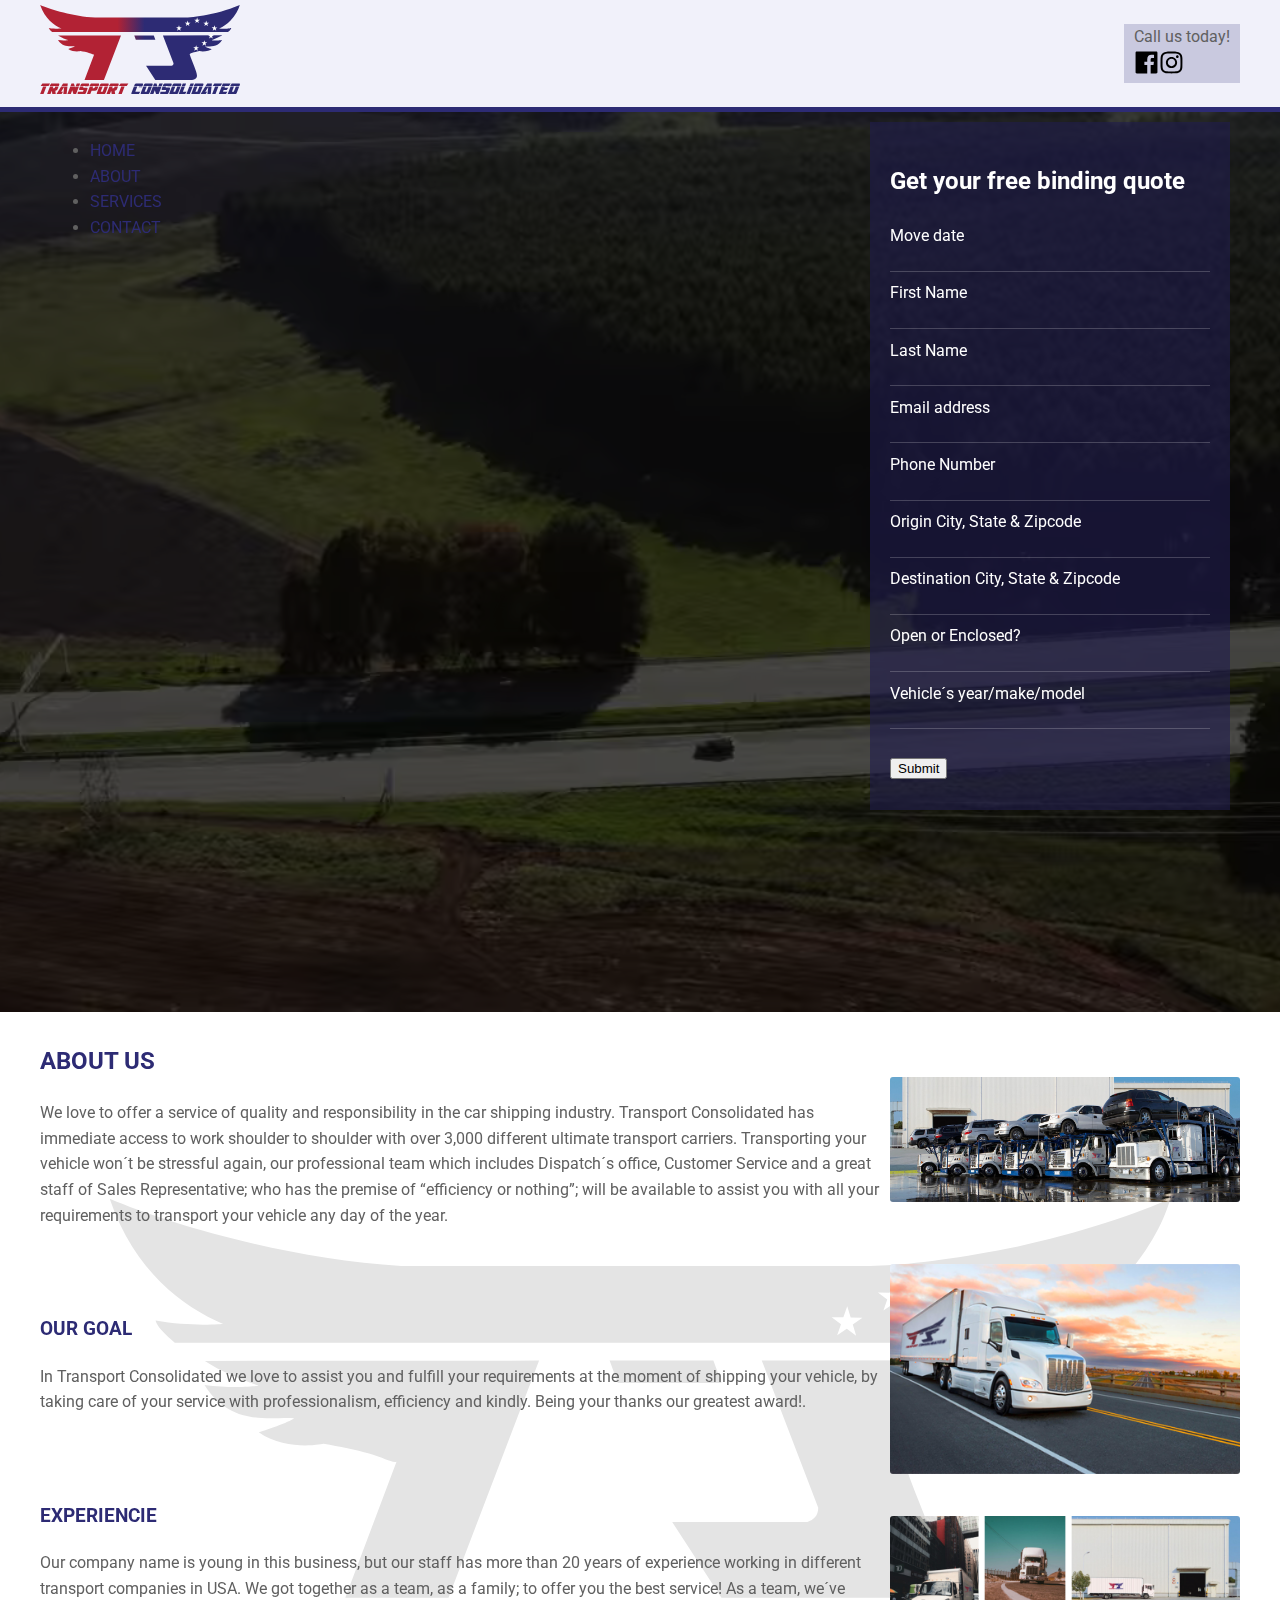
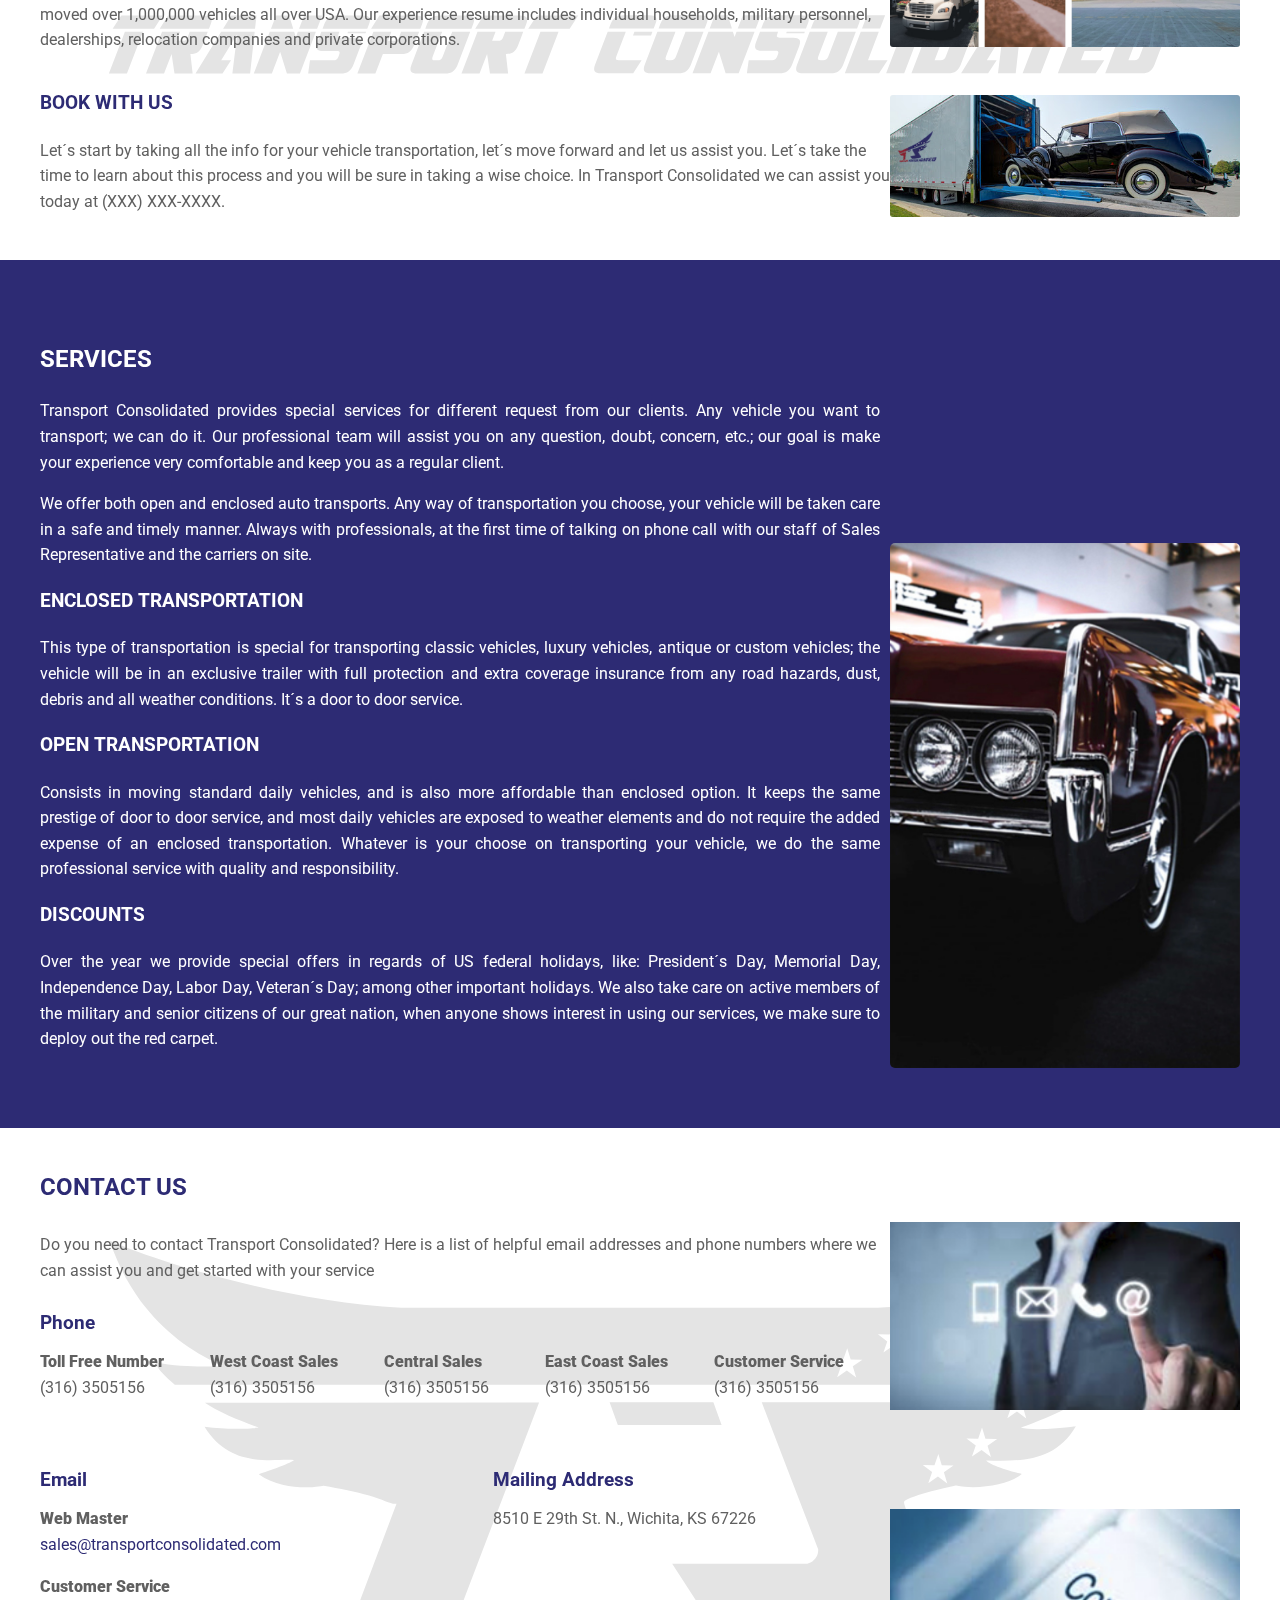
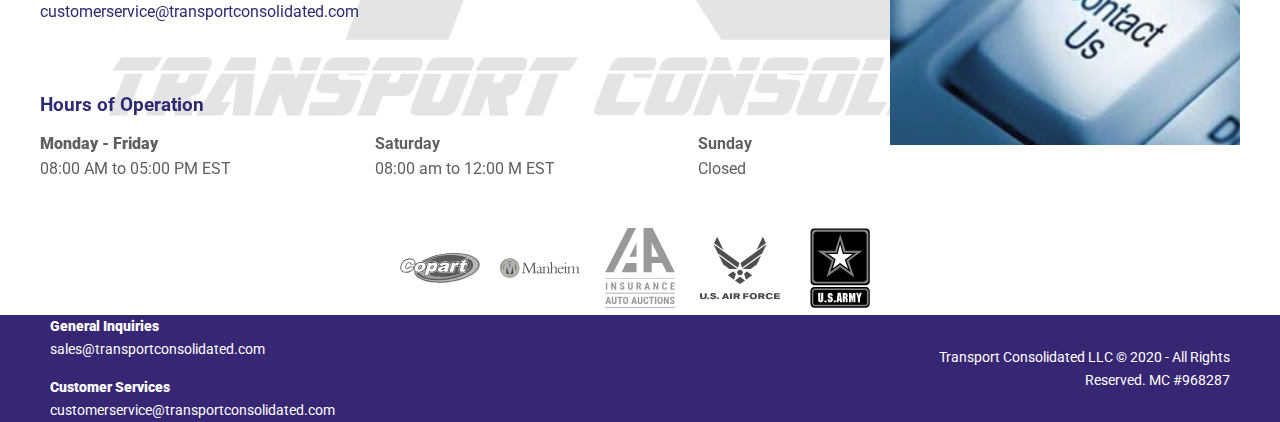
==== commit f8079253: "Justificación de los párrafos y uniformidad de las anchuras de las imágenes de la derecha" ====
--- a/index.html
+++ b/index.html
@@ -223,10 +223,10 @@
         <div class="services__inner">
           <div class="services__item services__item--left">
             <h2>SERVICES</h2>
-            <p>Transport Consolidated provides special services for different request from our clients. Any vehicle you
+            <p class="parrafo parrafo--text">Transport Consolidated provides special services for different request from our clients. Any vehicle you
               want to transport; we can do it. Our professional team will assist you on any question, doubt, concern,
               etc.; our goal is make your experience very comfortable and keep you as a regular client.</p>
-            <p>We offer both open and enclosed auto transports. Any way of transportation you choose, your vehicle will
+            <p class="parrafo parrafo--text">We offer both open and enclosed auto transports. Any way of transportation you choose, your vehicle will
               be taken care in a safe and timely manner. Always with professionals, at the first time of talking on
               phone call with our staff of Sales Representative and the carriers on site.</p>
 
@@ -252,7 +252,7 @@
           </div>
 
           <div class="services__item services__item--right">
-            <img src="multimedia/fotos/carro-antiguo.jpeg" alt="Services">
+            <img class="image-width" src="multimedia/fotos/carro-antiguo.jpeg" alt="Services">
           </div>
 
         </div>
@@ -303,7 +303,7 @@
             </div>
 
             <div class="flex__item flex__item--right flex flex--wrap flex--center">
-              <img class="thumbnail" src="multimedia/png/foto-1.png" alt="Foto 1">
+              <img class="thumbnail image-width" src="multimedia/png/foto-1.png" alt="Foto 1">
             </div>
 
           </div>
@@ -357,7 +357,7 @@
 
             <!-- Columna derecha del segundo bloque -->
             <div class=" flex flex--center flex__item flex__item--right">
-              <img class="thumbnail" src="multimedia/png/foto-2.png" alt="Foto 2">
+              <img class="thumbnail image-width" src="multimedia/png/foto-2.png" alt="Foto 2">
             </div>
           </div>
         </div>
--- a/vista/css/style.css
+++ b/vista/css/style.css
@@ -6,6 +6,7 @@
 :root {
   font-family: 'Roboto', sans-serif;
   line-height: 1.6;
+  --image-width: 350px;
 }
 
 html, body {
@@ -272,6 +273,8 @@
 }
 .parrafo--text {
   margin-top: 0;
+  text-align: justify;
+  padding-right: 10px;
 }
 
 .fondo-animado {
@@ -378,7 +381,7 @@
   flex-shrink: 1;
 }
 .info__image img {
-  max-width: 300px;
+  max-width: var(--image-width);
   border-radius: 3px;
 }
 
@@ -576,6 +579,10 @@
   height: var(--diametro);
 }
 
+.image-width {
+  width: var(--image-width);
+}
+
 .formulario {
   max-width: 360px;
   background-color: rgba(31, 29, 79, 0.6);
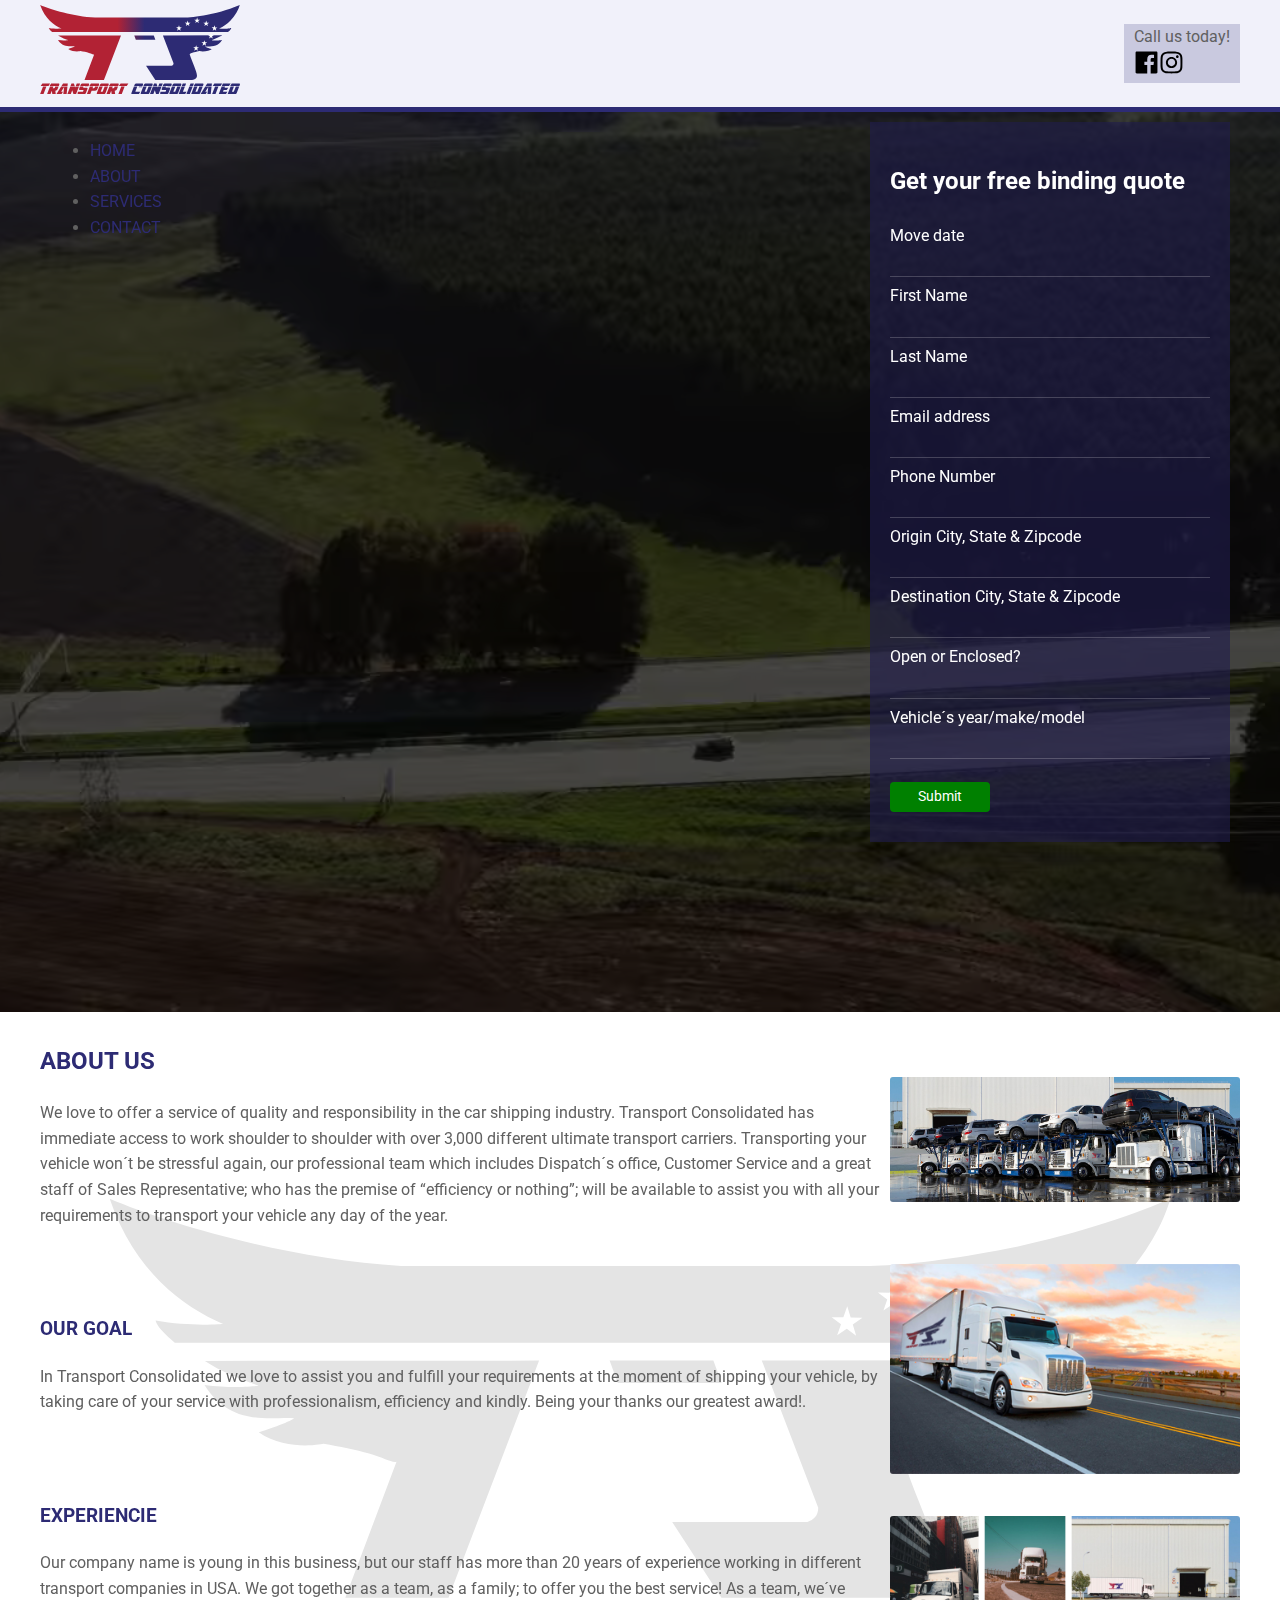
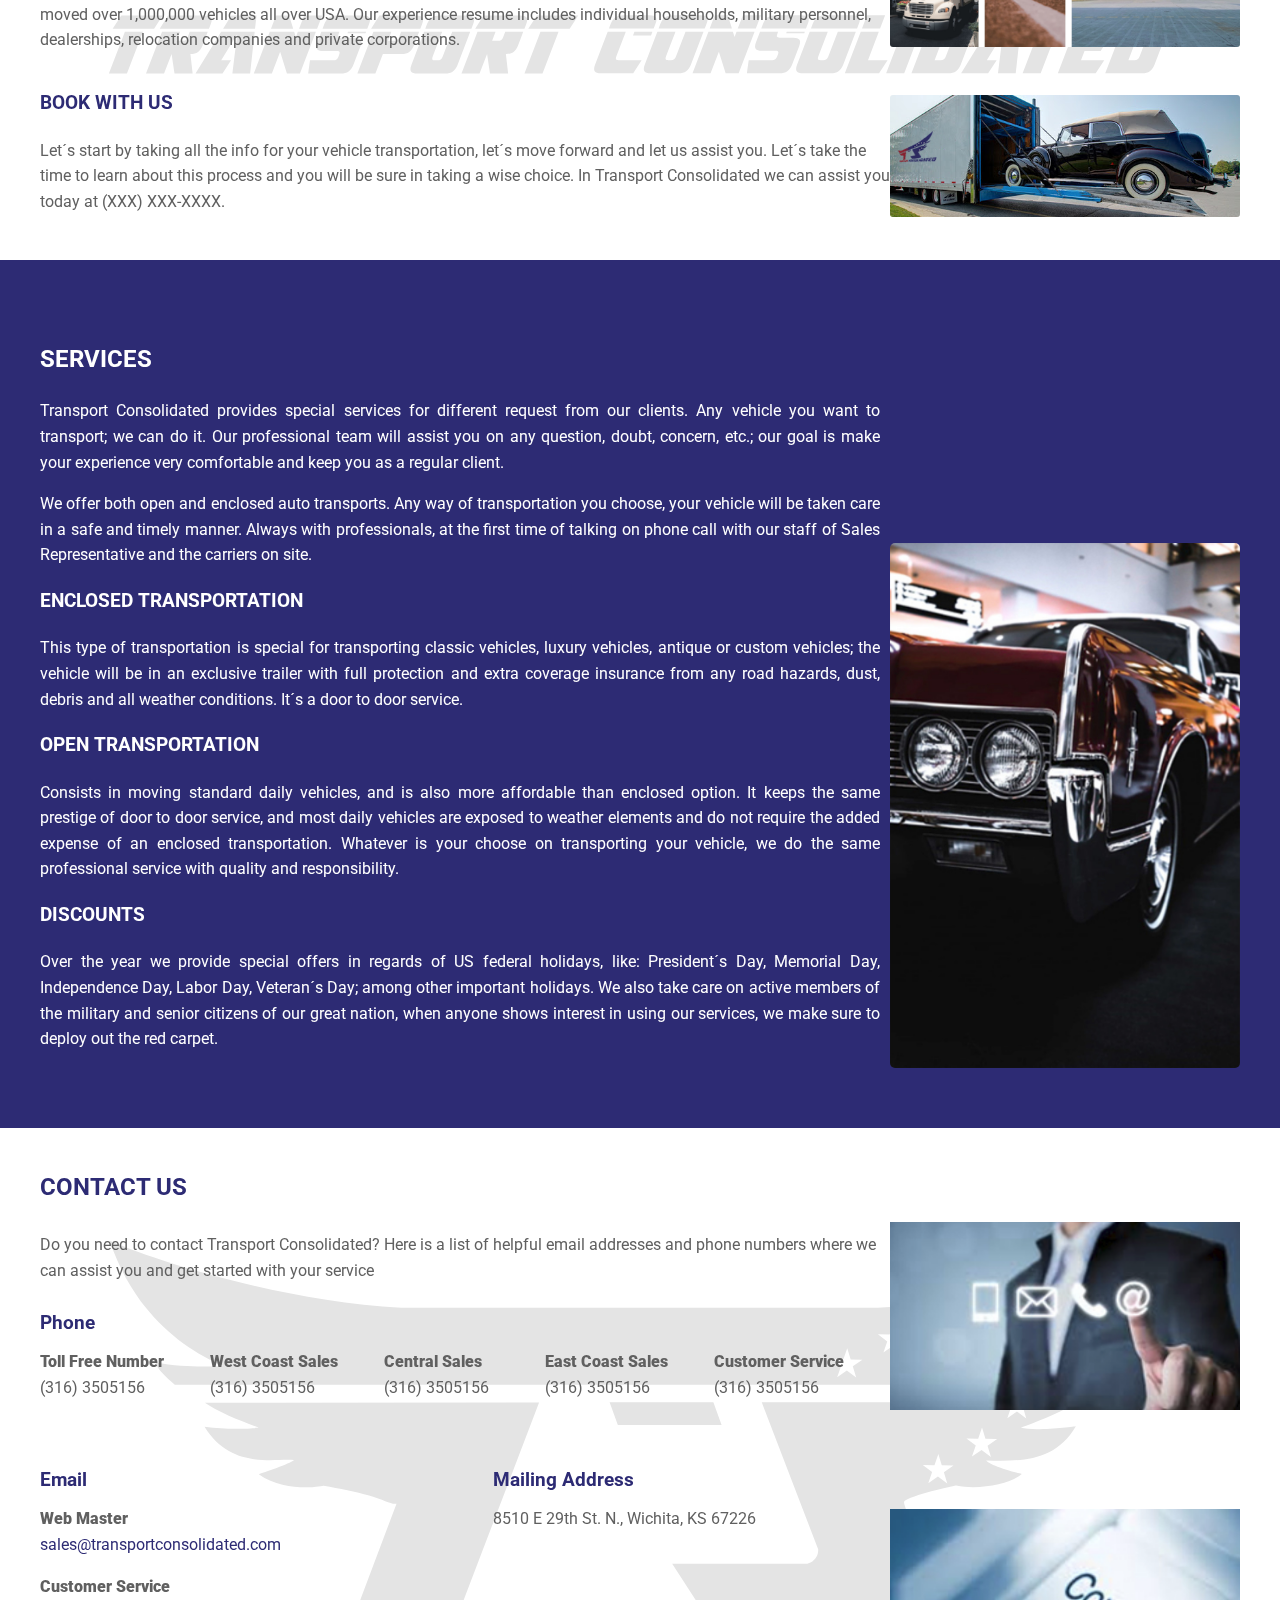
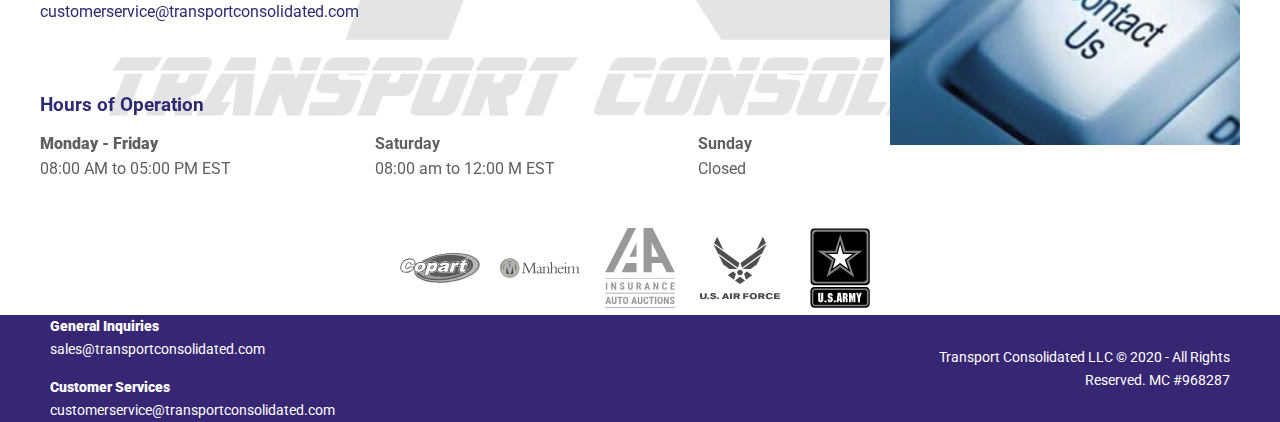
==== commit 6e176f8a: "Actualización de la apariencia del formulario" ====
--- a/index.html
+++ b/index.html
@@ -28,7 +28,7 @@
 
 
   <!-- Estilos -->
-  <link rel="stylesheet" href="vista/css/style.css" />
+  <link rel="stylesheet" href="vista/css/style.css?v1" />
 
   <!-- jQuery -->
   <!--
@@ -41,7 +41,7 @@
 	<script src="https://stackpath.bootstrapcdn.com/bootstrap/4.5.2/js/bootstrap.min.js" integrity="sha384-B4gt1jrGC7Jh4AgTPSdUtOBvfO8shuf57BaghqFfPlYxofvL8/KUEfYiJOMMV+rV" crossorigin="anonymous"></script>-->
 
   <!-- JavaScript -->
-  <script src="app/js/main.js" type="module" defer></script>
+  <script src="app/js/main.js?v1" type="module" defer></script>
 </head>
 
 <body>
@@ -142,7 +142,7 @@
                 </label>
 
                 <div class="group-button">
-                  <button type="submit">Submit</button>
+                  <button class="button button--success" type="submit">Submit</button>
                 </div>
               </form>
             </div>
--- a/vista/css/style.css
+++ b/vista/css/style.css
@@ -583,6 +583,12 @@
   width: var(--image-width);
 }
 
+.sticky {
+  position: -webkit-sticky;
+  position: sticky;
+  top: 0;
+}
+
 .formulario {
   max-width: 360px;
   background-color: rgba(31, 29, 79, 0.6);
@@ -610,6 +616,16 @@
   border: 0;
   border-bottom: 1px solid rgba(255, 255, 255, 0.2);
   color: white;
+  outline: medium none;
+  transition: 300ms ease;
+  font: inherit;
+}
+.controls__item [type="text"]:focus,
+.controls__item [type="pasword"]:focus,
+.controls__item [type="number"]:focus,
+.controls__item [type="tel"]:focus {
+  border-bottom: 1px solid green;
+  color: #8e8cd4;
 }
 
 .group-button {
@@ -619,4 +635,24 @@
   padding-bottom: var(--padding);
 }
 
+.button {
+  border: 0;
+  border-radius: 4px;
+  height: 30px;
+  min-width: 100px;
+  padding: 0 10px;
+  font-family: inherit;
+  font-size: 0.9rem;
+  background-color: var(--button-background);
+  color: var(--button-text);
+  transition: 300ms ease;
+}
+.button:not([class*="button--"]) {
+  --button-background: #2d2b74;
+  --button-text: white;
+}
+.button--success {
+  --button-background: #008000;
+}
+
 /*# sourceMappingURL=style.css.map */
